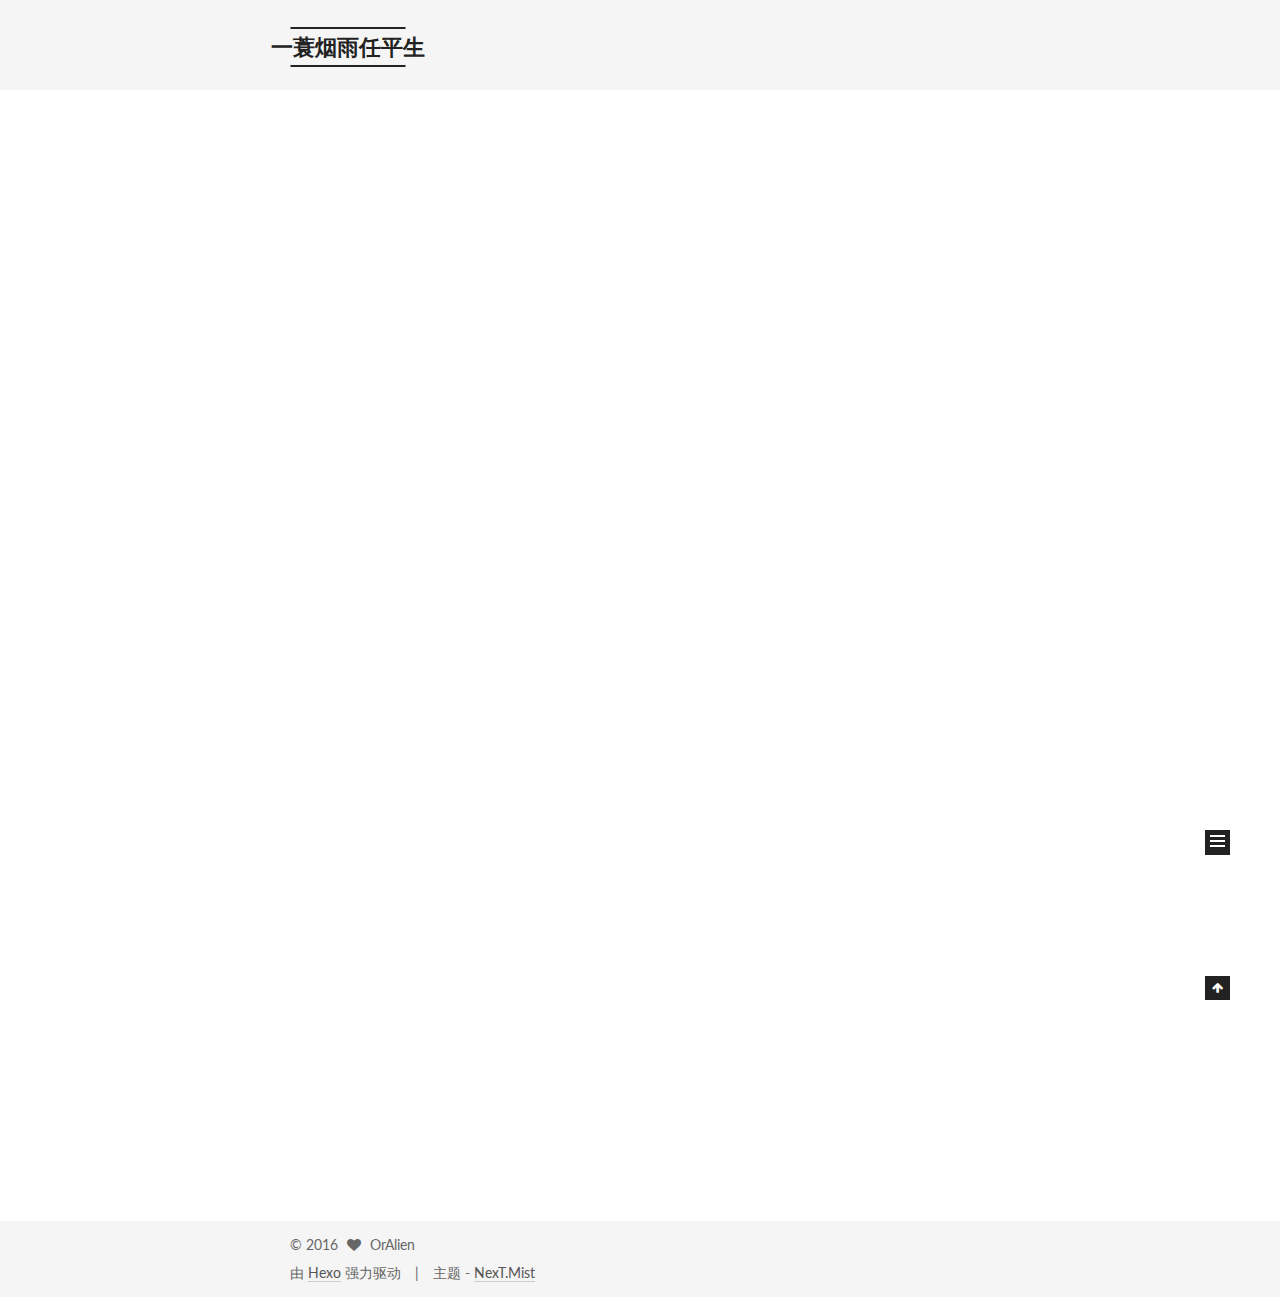
==== index.html @ b8fe4cde "Site updated: 2016-10-02 01:37:26" ====
<!doctype html>



  


<html class="theme-next mist use-motion">
<head>
  <meta charset="UTF-8"/>
<meta http-equiv="X-UA-Compatible" content="IE=edge,chrome=1" />
<meta name="viewport" content="width=device-width, initial-scale=1, maximum-scale=1"/>



<meta http-equiv="Cache-Control" content="no-transform" />
<meta http-equiv="Cache-Control" content="no-siteapp" />












  
  
  <link href="/vendors/fancybox/source/jquery.fancybox.css?v=2.1.5" rel="stylesheet" type="text/css" />




  
  
  
  

  
    
    
  

  

  

  

  

  
    
    
    <link href="//fonts.googleapis.com/css?family=Lato:300,300italic,400,400italic,700,700italic&subset=latin,latin-ext" rel="stylesheet" type="text/css">
  






<link href="/vendors/font-awesome/css/font-awesome.min.css?v=4.4.0" rel="stylesheet" type="text/css" />

<link href="/css/main.css?v=5.0.1" rel="stylesheet" type="text/css" />


  <meta name="keywords" content="Hexo, NexT" />








  <link rel="shortcut icon" type="image/x-icon" href="/favicon.ico?v=5.0.1" />






<meta name="description" content="OrAlien">
<meta property="og:type" content="website">
<meta property="og:title" content="一蓑烟雨任平生">
<meta property="og:url" content="http://yoursite.com/index.html">
<meta property="og:site_name" content="一蓑烟雨任平生">
<meta property="og:description" content="OrAlien">
<meta name="twitter:card" content="summary">
<meta name="twitter:title" content="一蓑烟雨任平生">
<meta name="twitter:description" content="OrAlien">



<script type="text/javascript" id="hexo.configuration">
  var NexT = window.NexT || {};
  var CONFIG = {
    scheme: 'Mist',
    sidebar: {"position":"left","display":"post"},
    fancybox: true,
    motion: true,
    duoshuo: {
      userId: 0,
      author: '博主'
    }
  };
</script>




  <link rel="canonical" href="http://yoursite.com/"/>

  <title> 一蓑烟雨任平生 </title>
</head>

<body itemscope itemtype="http://schema.org/WebPage" lang="zh-Hans">

  










  
  
    
  

  <div class="container one-collumn sidebar-position-left 
   page-home 
 ">
    <div class="headband"></div>

    <header id="header" class="header" itemscope itemtype="http://schema.org/WPHeader">
      <div class="header-inner"><div class="site-meta ">
  

  <div class="custom-logo-site-title">
    <a href="/"  class="brand" rel="start">
      <span class="logo-line-before"><i></i></span>
      <span class="site-title">一蓑烟雨任平生</span>
      <span class="logo-line-after"><i></i></span>
    </a>
  </div>
  <p class="site-subtitle"></p>
</div>

<div class="site-nav-toggle">
  <button>
    <span class="btn-bar"></span>
    <span class="btn-bar"></span>
    <span class="btn-bar"></span>
  </button>
</div>

<nav class="site-nav">
  

  
    <ul id="menu" class="menu">
      
        
        <li class="menu-item menu-item-home">
          <a href="/" rel="section">
            
              <i class="menu-item-icon fa fa-fw fa-home"></i> <br />
            
            首页
          </a>
        </li>
      
        
        <li class="menu-item menu-item-categories">
          <a href="/categories" rel="section">
            
              <i class="menu-item-icon fa fa-fw fa-th"></i> <br />
            
            分类
          </a>
        </li>
      
        
        <li class="menu-item menu-item-about">
          <a href="/about" rel="section">
            
              <i class="menu-item-icon fa fa-fw fa-user"></i> <br />
            
            关于
          </a>
        </li>
      
        
        <li class="menu-item menu-item-archives">
          <a href="/archives" rel="section">
            
              <i class="menu-item-icon fa fa-fw fa-archive"></i> <br />
            
            归档
          </a>
        </li>
      
        
        <li class="menu-item menu-item-tags">
          <a href="/tags" rel="section">
            
              <i class="menu-item-icon fa fa-fw fa-tags"></i> <br />
            
            标签
          </a>
        </li>
      

      
    </ul>
  

  
</nav>

 </div>
    </header>

    <main id="main" class="main">
      <div class="main-inner">
        <div class="content-wrap">
          <div id="content" class="content">
            
  <section id="posts" class="posts-expand">
    
      

  
  

  
  
  

  <article class="post post-type-normal " itemscope itemtype="http://schema.org/Article">

    
      <header class="post-header">

        
        
          <h1 class="post-title" itemprop="name headline">
            
            
              
                
                <a class="post-title-link" href="/2016/10/01/hello-world/" itemprop="url">
                  Hello World
                </a>
              
            
          </h1>
        

        <div class="post-meta">
          <span class="post-time">
            <span class="post-meta-item-icon">
              <i class="fa fa-calendar-o"></i>
            </span>
            <span class="post-meta-item-text">发表于</span>
            <time itemprop="dateCreated" datetime="2016-10-01T21:26:43+08:00" content="2016-10-01">
              2016-10-01
            </time>
          </span>

          

          
            
          

          

          
          

          
        </div>
      </header>
    


    <div class="post-body" itemprop="articleBody">

      
      

      
        
          
            <p>Welcome to <a href="https://hexo.io/" target="_blank" rel="external">Hexo</a>! This is your very first post. Check <a href="https://hexo.io/docs/" target="_blank" rel="external">documentation</a> for more info. If you get any problems when using Hexo, you can find the answer in <a href="https://hexo.io/docs/troubleshooting.html" target="_blank" rel="external">troubleshooting</a> or you can ask me on <a href="https://github.com/hexojs/hexo/issues" target="_blank" rel="external">GitHub</a>.</p>
<h2 id="Quick-Start"><a href="#Quick-Start" class="headerlink" title="Quick Start"></a>Quick Start</h2><h3 id="Create-a-new-post"><a href="#Create-a-new-post" class="headerlink" title="Create a new post"></a>Create a new post</h3><figure class="highlight bash"><table><tr><td class="gutter"><pre><div class="line">1</div></pre></td><td class="code"><pre><div class="line">$ hexo new <span class="string">"My New Post"</span></div></pre></td></tr></table></figure>
<p>More info: <a href="https://hexo.io/docs/writing.html" target="_blank" rel="external">Writing</a></p>
<h3 id="Run-server"><a href="#Run-server" class="headerlink" title="Run server"></a>Run server</h3><figure class="highlight bash"><table><tr><td class="gutter"><pre><div class="line">1</div></pre></td><td class="code"><pre><div class="line">$ hexo server</div></pre></td></tr></table></figure>
<p>More info: <a href="https://hexo.io/docs/server.html" target="_blank" rel="external">Server</a></p>
<h3 id="Generate-static-files"><a href="#Generate-static-files" class="headerlink" title="Generate static files"></a>Generate static files</h3><figure class="highlight bash"><table><tr><td class="gutter"><pre><div class="line">1</div></pre></td><td class="code"><pre><div class="line">$ hexo generate</div></pre></td></tr></table></figure>
<p>More info: <a href="https://hexo.io/docs/generating.html" target="_blank" rel="external">Generating</a></p>
<h3 id="Deploy-to-remote-sites"><a href="#Deploy-to-remote-sites" class="headerlink" title="Deploy to remote sites"></a>Deploy to remote sites</h3><figure class="highlight bash"><table><tr><td class="gutter"><pre><div class="line">1</div></pre></td><td class="code"><pre><div class="line">$ hexo deploy</div></pre></td></tr></table></figure>
<p>More info: <a href="https://hexo.io/docs/deployment.html" target="_blank" rel="external">Deployment</a></p>

          
        
      
    </div>

    <div>
      
    </div>

    <div>
      
    </div>

    <footer class="post-footer">
      

      

      
      
        <div class="post-eof"></div>
      
    </footer>
  </article>


    
  </section>

  


          </div>
          


          

        </div>
        
          
  
  <div class="sidebar-toggle">
    <div class="sidebar-toggle-line-wrap">
      <span class="sidebar-toggle-line sidebar-toggle-line-first"></span>
      <span class="sidebar-toggle-line sidebar-toggle-line-middle"></span>
      <span class="sidebar-toggle-line sidebar-toggle-line-last"></span>
    </div>
  </div>

  <aside id="sidebar" class="sidebar">
    <div class="sidebar-inner">

      

      

      <section class="site-overview sidebar-panel  sidebar-panel-active ">
        <div class="site-author motion-element" itemprop="author" itemscope itemtype="http://schema.org/Person">
          <img class="site-author-image" itemprop="image"
               src="/images/avatar.jpg"
               alt="OrAlien" />
          <p class="site-author-name" itemprop="name">OrAlien</p>
          <p class="site-description motion-element" itemprop="description">OrAlien</p>
        </div>
        <nav class="site-state motion-element">
          <div class="site-state-item site-state-posts">
            <a href="/archives">
              <span class="site-state-item-count">1</span>
              <span class="site-state-item-name">日志</span>
            </a>
          </div>

          

          

        </nav>

        

        <div class="links-of-author motion-element">
          
            
              <span class="links-of-author-item">
                <a href="https://github.com/OrAlien" target="_blank" title="GitHub">
                  
                    <i class="fa fa-fw fa-github"></i>
                  
                  GitHub
                </a>
              </span>
            
          
        </div>

        
        

        
        

      </section>

      

    </div>
  </aside>


        
      </div>
    </main>

    <footer id="footer" class="footer">
      <div class="footer-inner">
        <div class="copyright" >
  
  &copy; 
  <span itemprop="copyrightYear">2016</span>
  <span class="with-love">
    <i class="fa fa-heart"></i>
  </span>
  <span class="author" itemprop="copyrightHolder">OrAlien</span>
</div>

<div class="powered-by">
  由 <a class="theme-link" href="https://hexo.io">Hexo</a> 强力驱动
</div>

<div class="theme-info">
  主题 -
  <a class="theme-link" href="https://github.com/iissnan/hexo-theme-next">
    NexT.Mist
  </a>
</div>

        

        
      </div>
    </footer>

    <div class="back-to-top">
      <i class="fa fa-arrow-up"></i>
    </div>
  </div>

  

<script type="text/javascript">
  if (Object.prototype.toString.call(window.Promise) !== '[object Function]') {
    window.Promise = null;
  }
</script>









  



  
  <script type="text/javascript" src="/vendors/jquery/index.js?v=2.1.3"></script>

  
  <script type="text/javascript" src="/vendors/fastclick/lib/fastclick.min.js?v=1.0.6"></script>

  
  <script type="text/javascript" src="/vendors/jquery_lazyload/jquery.lazyload.js?v=1.9.7"></script>

  
  <script type="text/javascript" src="/vendors/velocity/velocity.min.js?v=1.2.1"></script>

  
  <script type="text/javascript" src="/vendors/velocity/velocity.ui.min.js?v=1.2.1"></script>

  
  <script type="text/javascript" src="/vendors/fancybox/source/jquery.fancybox.pack.js?v=2.1.5"></script>


  


  <script type="text/javascript" src="/js/src/utils.js?v=5.0.1"></script>

  <script type="text/javascript" src="/js/src/motion.js?v=5.0.1"></script>



  
  

  

  


  <script type="text/javascript" src="/js/src/bootstrap.js?v=5.0.1"></script>



  



  




  
  

  

  

  

</body>
</html>
---- css/main.css ----
/* normalize.css v3.0.2 | MIT License | git.io/normalize */
html {
  font-family: sans-serif; /* 1 */
  -ms-text-size-adjust: 100%; /* 2 */
  -webkit-text-size-adjust: 100%; /* 2 */
}
body {
  margin: 0;
}
article,
aside,
details,
figcaption,
figure,
footer,
header,
hgroup,
main,
menu,
nav,
section,
summary {
  display: block;
}
audio,
canvas,
progress,
video {
  display: inline-block; /* 1 */
  vertical-align: baseline; /* 2 */
}
audio:not([controls]) {
  display: none;
  height: 0;
}
[hidden],
template {
  display: none;
}
a {
  background-color: transparent;
}
a:active,
a:hover {
  outline: 0;
}
abbr[title] {
  border-bottom: 1px dotted;
}
b,
strong {
  font-weight: bold;
}
dfn {
  font-style: italic;
}
h1 {
  font-size: 2em;
  margin: 0.67em 0;
}
mark {
  background: #ff0;
  color: #000;
}
small {
  font-size: 80%;
}
sub,
sup {
  font-size: 75%;
  line-height: 0;
  position: relative;
  vertical-align: baseline;
}
sup {
  top: -0.5em;
}
sub {
  bottom: -0.25em;
}
img {
  border: 0;
}
svg:not(:root) {
  overflow: hidden;
}
figure {
  margin: 1em 40px;
}
hr {
  -moz-box-sizing: content-box;
  box-sizing: content-box;
  height: 0;
}
pre {
  overflow: auto;
}
code,
kbd,
pre,
samp {
  font-family: monospace, monospace;
  font-size: 1em;
}
button,
input,
optgroup,
select,
textarea {
  color: inherit; /* 1 */
  font: inherit; /* 2 */
  margin: 0; /* 3 */
}
button {
  overflow: visible;
}
button,
select {
  text-transform: none;
}
button,
html input[type="button"],
input[type="reset"],
input[type="submit"] {
  -webkit-appearance: button; /* 2 */
  cursor: pointer; /* 3 */
}
button[disabled],
html input[disabled] {
  cursor: default;
}
button::-moz-focus-inner,
input::-moz-focus-inner {
  border: 0;
  padding: 0;
}
input {
  line-height: normal;
}
input[type="checkbox"],
input[type="radio"] {
  box-sizing: border-box; /* 1 */
  padding: 0; /* 2 */
}
input[type="number"]::-webkit-inner-spin-button,
input[type="number"]::-webkit-outer-spin-button {
  height: auto;
}
input[type="search"] {
  -webkit-appearance: textfield; /* 1 */
  -moz-box-sizing: content-box;
  -webkit-box-sizing: content-box; /* 2 */
  box-sizing: content-box;
}
input[type="search"]::-webkit-search-cancel-button,
input[type="search"]::-webkit-search-decoration {
  -webkit-appearance: none;
}
fieldset {
  border: 1px solid #c0c0c0;
  margin: 0 2px;
  padding: 0.35em 0.625em 0.75em;
}
legend {
  border: 0; /* 1 */
  padding: 0; /* 2 */
}
textarea {
  overflow: auto;
}
optgroup {
  font-weight: bold;
}
table {
  border-collapse: collapse;
  border-spacing: 0;
}
td,
th {
  padding: 0;
}
::selection {
  background: #262a30;
  color: #fff;
}
body {
  position: relative;
  font-family: 'Lato', "PingFang SC", "Microsoft YaHei", sans-serif;
  font-size: 14px;
  line-height: 2;
  color: #555;
  background: #fff;
}
@media (max-width: 767px) {
  body {
    padding-right: 0 !important;
  }
}
@media (min-width: 768px) and (max-width: 991px) {
  body {
    padding-right: 0 !important;
  }
}
@media (min-width: 1600px) {
  body {
    font-size: 16px;
  }
}
h1,
h2,
h3,
h4,
h5,
h6 {
  margin: 0;
  padding: 0;
  font-weight: bold;
  line-height: 1.5;
  font-family: 'Lato', "PingFang SC", "Microsoft YaHei", sans-serif;
}
h2,
h3,
h4,
h5,
h6 {
  margin: 20px 0 15px;
}
h1 {
  font-size: 24px;
}
@media (max-width: 767px) {
  h1 {
    font-size: 20px;
  }
}
h2 {
  font-size: 22px;
}
@media (max-width: 767px) {
  h2 {
    font-size: 18px;
  }
}
h3 {
  font-size: 20px;
}
@media (max-width: 767px) {
  h3 {
    font-size: 16px;
  }
}
h4 {
  font-size: 18px;
}
@media (max-width: 767px) {
  h4 {
    font-size: 14px;
  }
}
h5 {
  font-size: 16px;
}
@media (max-width: 767px) {
  h5 {
    font-size: 12px;
  }
}
h6 {
  font-size: 14px;
}
@media (max-width: 767px) {
  h6 {
    font-size: 10px;
  }
}
p {
  margin: 0 0 25px 0;
}
a {
  color: #555;
  text-decoration: none;
  border-bottom: 1px solid #999;
  word-wrap: break-word;
}
a:hover {
  color: #222;
  border-bottom-color: #222;
}
ul {
  list-style: none;
}
blockquote {
  margin: 0;
  padding: 0;
}
img {
  display: block;
  margin: auto;
  max-width: 100%;
  height: auto;
}
hr {
  margin: 40px 0;
  height: 3px;
  border: none;
  background-color: #ddd;
  background-image: repeating-linear-gradient(-45deg, #fff, #fff 4px, transparent 4px, transparent 8px);
}
blockquote {
  padding: 0 15px;
  color: #666;
  border-left: 4px solid #ddd;
}
blockquote cite::before {
  content: "-";
  padding: 0 5px;
}
dt {
  font-weight: 700;
}
dd {
  margin: 0;
  padding: 0;
}
.text-left {
  text-align: left;
}
.text-center {
  text-align: center;
}
.text-right {
  text-align: right;
}
.text-justify {
  text-align: justify;
}
.text-nowrap {
  white-space: nowrap;
}
.text-lowercase {
  text-transform: lowercase;
}
.text-uppercase {
  text-transform: uppercase;
}
.text-capitalize {
  text-transform: capitalize;
}
.center-block {
  display: block;
  margin-left: auto;
  margin-right: auto;
}
.clearfix:before,
.clearfix:after {
  content: " ";
  display: table;
}
.clearfix:after {
  clear: both;
}
.pullquote {
  width: 45%;
}
.pullquote.left {
  float: left;
  margin-left: 5px;
  margin-right: 10px;
}
.pullquote.right {
  float: right;
  margin-left: 10px;
  margin-right: 5px;
}
.affix.affix.affix {
  position: fixed;
}
.translation {
  margin-top: -20px;
  font-size: 14px;
  color: #999;
}
.scrollbar-measure {
  width: 100px;
  height: 100px;
  overflow: scroll;
  position: absolute;
  top: -9999px;
}
.use-motion .motion-element {
  opacity: 0;
}
#local-search-input {
  padding: 3px;
  border: none;
  text-indent: 14px;
  border-radius: 0;
  width: 140px;
  outline: none;
  border-bottom: 1px solid #999;
  background: inherit;
  opacity: 0.5;
}
#local-search-input:focus {
  opacity: 1;
}
.search-icon {
  position: absolute;
  top: 9px;
}
table {
  margin: 20px 0;
  width: 100%;
  border-collapse: collapse;
  border-spacing: 0;
  border: 1px solid #ddd;
  font-size: 14px;
  table-layout: fixed;
  word-wrap: break-all;
}
table>tbody>tr:nth-of-type(odd) {
  background-color: #f9f9f9;
}
table>tbody>tr:hover {
  background-color: #f5f5f5;
}
caption,
th,
td {
  padding: 8px;
  text-align: left;
  vertical-align: middle;
  font-weight: normal;
}
th,
td {
  border-bottom: 3px solid #ddd;
  border-right: 1px solid #eee;
}
th {
  padding-bottom: 10px;
  font-weight: 700;
}
td {
  border-bottom-width: 1px;
}
html,
body {
  height: 100%;
}
.container {
  position: relative;
  min-height: 100%;
}
.header-inner {
  margin: 0 auto;
  padding: 100px 0 70px;
  width: 700px;
}
@media (min-width: 1600px) {
  .container .header-inner {
    width: 900px;
  }
}
.main {
  padding-bottom: 150px;
}
.main-inner {
  margin: 0 auto;
  width: 700px;
}
@media (min-width: 1600px) {
  .container .main-inner {
    width: 900px;
  }
}
.footer {
  position: absolute;
  left: 0;
  bottom: 0;
  width: 100%;
  min-height: 50px;
}
.footer-inner {
  box-sizing: border-box;
  margin: 20px auto;
  width: 700px;
}
@media (min-width: 1600px) {
  .container .footer-inner {
    width: 900px;
  }
}
pre,
.highlight {
  overflow: auto;
  margin: 20px 0;
  padding: 15px;
  font-size: 13px;
  color: #eaeaea;
  background: #000;
  line-height: 1.6;
}
pre,
code {
  font-family: consolas, Menlo, "PingFang SC", "Microsoft YaHei", monospace;
}
code {
  padding: 2px 4px;
  word-break: break-all;
  color: #555;
  background: #eee;
  border-radius: 4px;
  font-size: 13px;
}
pre code {
  padding: 0;
  color: #eaeaea;
  background: none;
  text-shadow: none;
}
.highlight pre {
  border: none;
  margin: 0;
  padding: 1px;
}
.highlight table {
  margin: 0;
  width: auto;
  border: none;
}
.highlight td {
  border: none;
  padding: 0;
}
.highlight figcaption {
  font-size: 1em;
  color: #eaeaea;
  line-height: 1em;
  margin-bottom: 1em;
}
.highlight figcaption:before,
.highlight figcaption:after {
  content: " ";
  display: table;
}
.highlight figcaption:after {
  clear: both;
}
.highlight figcaption a {
  float: right;
  color: #eaeaea;
}
.highlight figcaption a:hover {
  border-bottom-color: #eaeaea;
}
.highlight .gutter pre {
  color: #666;
  text-align: right;
  padding-right: 20px;
}
.highlight .line {
  height: 20px;
}
.gist table {
  width: auto;
}
.gist table td {
  border: none;
}
pre .comment {
  color: #969896;
}
pre .variable,
pre .attribute,
pre .tag,
pre .regexp,
pre .ruby .constant,
pre .xml .tag .title,
pre .xml .pi,
pre .xml .doctype,
pre .html .doctype,
pre .css .id,
pre .css .class,
pre .css .pseudo {
  color: #d54e53;
}
pre .number,
pre .preprocessor,
pre .built_in,
pre .literal,
pre .params,
pre .constant,
pre .command {
  color: #e78c45;
}
pre .ruby .class .title,
pre .css .rules .attribute,
pre .string,
pre .value,
pre .inheritance,
pre .header,
pre .ruby .symbol,
pre .xml .cdata,
pre .special,
pre .number,
pre .formula {
  color: #b9ca4a;
}
pre .title,
pre .css .hexcolor {
  color: #70c0b1;
}
pre .function,
pre .python .decorator,
pre .python .title,
pre .ruby .function .title,
pre .ruby .title .keyword,
pre .perl .sub,
pre .javascript .title,
pre .coffeescript .title {
  color: #7aa6da;
}
pre .keyword,
pre .javascript .function {
  color: #c397d8;
}
.full-image.full-image.full-image {
  border: none;
  max-width: 100%;
  width: auto;
  margin: 20px auto;
}
@media (min-width: 992px) {
  .full-image.full-image.full-image {
    max-width: none;
    width: 126%;
    margin: 0 -13%;
  }
}
.blockquote-center,
.page-home .post-type-quote blockquote,
.page-post-detail .post-type-quote blockquote {
  position: relative;
  margin: 40px 0;
  padding: 0;
  border-left: none;
  text-align: center;
}
.blockquote-center::before,
.page-home .post-type-quote blockquote::before,
.page-post-detail .post-type-quote blockquote::before,
.blockquote-center::after,
.page-home .post-type-quote blockquote::after,
.page-post-detail .post-type-quote blockquote::after {
  position: absolute;
  content: ' ';
  display: block;
  width: 100%;
  height: 24px;
  opacity: 0.2;
  background-repeat: no-repeat;
  background-position: 0 -6px;
  background-size: 22px 22px;
}
.blockquote-center::before,
.page-home .post-type-quote blockquote::before,
.page-post-detail .post-type-quote blockquote::before {
  top: -20px;
  background-image: url("../images/quote-l.svg");
  border-top: 1px solid #ccc;
}
.blockquote-center::after,
.page-home .post-type-quote blockquote::after,
.page-post-detail .post-type-quote blockquote::after {
  bottom: -20px;
  background-image: url("../images/quote-r.svg");
  border-bottom: 1px solid #ccc;
  background-position: 100% 8px;
}
.blockquote-center p,
.page-home .post-type-quote blockquote p,
.page-post-detail .post-type-quote blockquote p,
.blockquote-center div,
.page-home .post-type-quote blockquote div,
.page-post-detail .post-type-quote blockquote div {
  text-align: center;
}
.post .post-body .group-picture img {
  box-sizing: border-box;
  padding: 0 3px;
  border: none;
}
.post .group-picture-row {
  overflow: hidden;
  margin-top: 6px;
}
.post .group-picture-row:first-child {
  margin-top: 0;
}
.post .group-picture-column {
  float: left;
}
.page-post-detail .post-body .group-picture-column {
  float: none;
  margin-top: 10px;
  width: auto !important;
}
.page-post-detail .post-body .group-picture-column img {
  margin: 0 auto;
}
.page-archive .group-picture-container {
  overflow: hidden;
}
.page-archive .group-picture-row {
  float: left;
}
.page-archive .group-picture-row:first-child {
  margin-top: 6px;
}
.page-archive .group-picture-column {
  max-width: 150px;
  max-height: 150px;
}
.btn {
  display: inline-block;
  padding: 0 20px;
  font-size: 14px;
  color: #fff;
  background: #222;
  border: 2px solid #222;
  text-decoration: none;
  border-radius: 0;
  transition-property: background-color;
  transition-duration: 0.2s;
  transition-timing-function: ease-in-out;
  transition-delay: 0s;
}
.btn:hover,
.post-more-link .btn:hover {
  border-color: #222;
  color: #222;
  background: #fff;
}
.btn-bar {
  display: block;
  width: 22px;
  height: 2px;
  background: #555;
  border-radius: 1px;
}
.btn-bar+.btn-bar {
  margin-top: 4px;
}
.pagination {
  margin: 120px 0 40px;
  text-align: center;
  border-top: 1px solid #eee;
}
.page-number-basic,
.pagination .prev,
.pagination .next,
.pagination .page-number,
.pagination .space {
  display: inline-block;
  position: relative;
  top: -1px;
  margin: 0 10px;
  padding: 0 10px;
  line-height: 30px;
}
@media (max-width: 767px) {
  .page-number-basic,
  .pagination .prev,
  .pagination .next,
  .pagination .page-number,
  .pagination .space {
    margin: 0 5px;
  }
}
.pagination .prev,
.pagination .next,
.pagination .page-number {
  border-bottom: 0;
  border-top: 1px solid #eee;
  transition-property: border-color;
  transition-duration: 0.2s;
  transition-timing-function: ease-in-out;
  transition-delay: 0s;
}
.pagination .prev:hover,
.pagination .next:hover,
.pagination .page-number:hover {
  border-top-color: #222;
}
.pagination .space {
  padding: 0;
  margin: 0;
}
.pagination .prev {
  margin-left: 0;
}
.pagination .next {
  margin-right: 0;
}
.pagination .page-number.current {
  color: #fff;
  background: #ccc;
  border-top-color: #ccc;
}
@media (max-width: 767px) {
  .pagination {
    border-top: none;
  }
  .pagination .prev,
  .pagination .next,
  .pagination .page-number {
    margin-bottom: 10px;
    border-top: 0;
    border-bottom: 1px solid #eee;
  }
  .pagination .prev:hover,
  .pagination .next:hover,
  .pagination .page-number:hover {
    border-bottom-color: #222;
  }
}
.comments {
  margin: 60px 20px 0;
}
.tag-cloud {
  text-align: center;
}
.tag-cloud a {
  display: inline-block;
  margin: 10px;
}
.back-to-top {
  box-sizing: border-box;
  position: fixed;
  bottom: -100px;
  right: 50px;
  z-index: 1050;
  padding: 0 6px;
  width: 25px;
  background: #222;
  font-size: 12px;
  opacity: 1;
  color: #fff;
  cursor: pointer;
  text-align: center;
  -webkit-transform: translateZ(0);
  transition-property: bottom;
  transition-duration: 0.2s;
  transition-timing-function: ease-in-out;
  transition-delay: 0s;
}
@media (max-width: 767px) {
  .back-to-top {
    display: none;
  }
}
@media (min-width: 768px) and (max-width: 991px) {
  .back-to-top {
    display: none;
  }
}
.back-to-top.back-to-top-on {
  bottom: 19px;
}
.header {
  background: #fff;
}
.header-inner {
  position: relative;
}
.headband {
  height: 3px;
  background: #222;
}
.site-meta {
  margin: 0;
  text-align: left;
}
@media (max-width: 767px) {
  .site-meta {
    text-align: center;
  }
}
.brand {
  position: relative;
  display: inline-block;
  padding: 0 40px;
  color: #222;
  background: #222;
  border-bottom: none;
}
.brand:hover {
  color: #222;
}
.logo {
  display: inline-block;
  margin-right: 5px;
  line-height: 36px;
  vertical-align: top;
}
.site-title {
  display: inline-block;
  vertical-align: top;
  line-height: 36px;
  font-size: 20px;
  font-weight: normal;
  font-family: 'Lato', "PingFang SC", "Microsoft YaHei", sans-serif;
}
.site-subtitle {
  margin-top: 10px;
  font-size: 13px;
  color: #999;
}
.use-motion .brand {
  opacity: 0;
}
.use-motion .logo,
.use-motion .site-title,
.use-motion .site-subtitle {
  opacity: 0;
  position: relative;
  top: -10px;
}
.site-nav-toggle {
  display: none;
  position: absolute;
  top: 10px;
  left: 10px;
}
@media (max-width: 767px) {
  .site-nav-toggle {
    display: block;
  }
}
.site-nav-toggle button {
  margin-top: 2px;
  padding: 9px 10px;
  background: transparent;
  border: none;
}
@media (max-width: 767px) {
  .site-nav {
    display: none;
    margin: 0 -10px;
    padding: 0 10px;
    clear: both;
    border-top: 1px solid #ddd;
  }
}
@media (min-width: 768px) and (max-width: 991px) {
  .site-nav {
    display: block !important;
  }
}
@media (min-width: 992px) {
  .site-nav {
    display: block !important;
  }
}
.menu {
  margin-top: 20px;
  padding-left: 0;
  text-align: center;
}
.menu .menu-item {
  display: inline-block;
  margin: 0 10px;
}
@media screen and (max-width: 767px) {
  .menu .menu-item {
    margin-top: 10px;
  }
}
.menu .menu-item a {
  display: block;
  font-size: 13px;
  text-transform: capitalize;
  line-height: inherit;
  border-bottom: 1px solid transparent;
  transition-property: border-color;
  transition-duration: 0.2s;
  transition-timing-function: ease-in-out;
  transition-delay: 0s;
}
.menu .menu-item a:hover {
  border-bottom-color: #222;
}
.menu .menu-item .fa {
  margin-right: 5px;
}
.use-motion .menu-item {
  opacity: 0;
}
.post-body {
  font-family: 'Lato', "PingFang SC", "Microsoft YaHei", sans-serif;
}
@media (max-width: 767px) {
  .post-body {
    word-break: break-word;
  }
}
.post-body .fancybox img {
  display: block !important;
  margin: 0 auto;
  cursor: pointer;
  cursor: zoom-in;
  cursor: -webkit-zoom-in;
}
.post-body .image-caption,
.post-body .figure .caption {
  margin: 10px auto 15px;
  text-align: center;
  font-size: 14px;
  color: #999;
  font-weight: bold;
  line-height: 1;
}
.post-sticky-flag {
  display: inline-block;
  font-size: 16px;
  -ms-transform: rotate(30deg);
  -webkit-transform: rotate(30deg);
  -moz-transform: rotate(30deg);
  -ms-transform: rotate(30deg);
  -o-transform: rotate(30deg);
  transform: rotate(30deg);
}
.posts-expand {
  padding-top: 40px;
}
@media (max-width: 767px) {
  .posts-expand {
    margin: 0 20px;
  }
  .post-body pre,
  .post-body .highlight {
    padding: 10px;
  }
  .post-body pre .gutter pre,
  .post-body .highlight .gutter pre {
    padding-right: 10px;
  }
}
@media (min-width: 992px) {
  .posts-expand .post-body {
    text-align: justify;
  }
}
.posts-expand .post-body h2,
.posts-expand .post-body h3,
.posts-expand .post-body h4,
.posts-expand .post-body h5,
.posts-expand .post-body h6 {
  padding-top: 10px;
}
.posts-expand .post-body h2 .header-anchor,
.posts-expand .post-body h3 .header-anchor,
.posts-expand .post-body h4 .header-anchor,
.posts-expand .post-body h5 .header-anchor,
.posts-expand .post-body h6 .header-anchor {
  float: right;
  margin-left: 10px;
  color: #ccc;
  border-bottom-style: none;
  visibility: hidden;
}
.posts-expand .post-body h2 .header-anchor:hover,
.posts-expand .post-body h3 .header-anchor:hover,
.posts-expand .post-body h4 .header-anchor:hover,
.posts-expand .post-body h5 .header-anchor:hover,
.posts-expand .post-body h6 .header-anchor:hover {
  color: inherit;
}
.posts-expand .post-body h2:hover .header-anchor,
.posts-expand .post-body h3:hover .header-anchor,
.posts-expand .post-body h4:hover .header-anchor,
.posts-expand .post-body h5:hover .header-anchor,
.posts-expand .post-body h6:hover .header-anchor {
  visibility: visible;
}
.posts-expand .post-body ul li {
  list-style: circle;
}
.posts-expand .post-body img {
  box-sizing: border-box;
  margin: auto;
  padding: 3px;
  border: 1px solid #ddd;
}
.posts-expand .fancybox img {
  margin: 0 auto;
}
@media (max-width: 767px) {
  .posts-collapse {
    margin: 0 20px;
  }
  .posts-collapse .post-title,
  .posts-collapse .post-meta {
    display: block;
    width: auto;
    text-align: left;
  }
}
.posts-collapse {
  position: relative;
  z-index: 1010;
  margin-left: 0;
}
.posts-collapse::after {
  content: " ";
  position: absolute;
  top: 20px;
  left: 0;
  margin-left: -2px;
  width: 4px;
  height: 100%;
  background: #f5f5f5;
  z-index: -1;
}
@media (max-width: 767px) {
  .posts-collapse {
    margin: 0 20px;
  }
}
.posts-collapse .collection-title {
  position: relative;
  margin: 60px 0;
}
.posts-collapse .collection-title h2 {
  margin-left: 20px;
}
.posts-collapse .collection-title small {
  color: #bbb;
}
.posts-collapse .collection-title::before {
  content: " ";
  position: absolute;
  left: 0;
  top: 50%;
  margin-left: -4px;
  margin-top: -4px;
  width: 8px;
  height: 8px;
  background: #bbb;
  border-radius: 50%;
}
.posts-collapse .post {
  margin: 30px 0;
}
.posts-collapse .post-header {
  position: relative;
  transition-duration: 0.2s;
  transition-timing-function: ease-in-out;
  transition-delay: 0s;
  transition-property: border;
  border-bottom: 1px dashed #ccc;
}
.posts-collapse .post-header::before {
  content: " ";
  position: absolute;
  left: 0;
  top: 12px;
  width: 6px;
  height: 6px;
  margin-left: -4px;
  background: #bbb;
  border-radius: 50%;
  border: 1px solid #fff;
  transition-duration: 0.2s;
  transition-timing-function: ease-in-out;
  transition-delay: 0s;
  transition-property: background;
}
.posts-collapse .post-header:hover {
  border-bottom-color: #666;
}
.posts-collapse .post-header:hover::before {
  background: #222;
}
.posts-collapse .post-meta {
  position: absolute;
  font-size: 12px;
  left: 20px;
  top: 5px;
}
.posts-collapse .post-comments-count {
  display: none;
}
.posts-collapse .post-title {
  margin-left: 60px;
  font-size: 16px;
  font-weight: normal;
  line-height: inherit;
}
.posts-collapse .post-title::after {
  margin-left: 3px;
  opacity: 0.6;
}
.posts-collapse .post-title a {
  color: #666;
  border-bottom: none;
}
.page-home .post-type-quote .post-header,
.page-post-detail .post-type-quote .post-header,
.page-home .post-type-quote .post-tags,
.page-post-detail .post-type-quote .post-tags {
  display: none;
}
.posts-expand .post-title {
  font-size: 26px;
  text-align: center;
  word-break: break-word;
  font-weight: 400;
}
@media (max-width: 767px) {
  .posts-expand .post-title {
    font-size: 22px;
  }
}
.posts-expand .post-title-link {
  display: inline-block;
  position: relative;
  color: #555;
  border-bottom: none;
  line-height: 1.2;
  vertical-align: top;
}
.posts-expand .post-title-link::before {
  content: "";
  position: absolute;
  width: 100%;
  height: 2px;
  bottom: 0;
  left: 0;
  background-color: #000;
  visibility: hidden;
  -webkit-transform: scaleX(0);
  -moz-transform: scaleX(0);
  -ms-transform: scaleX(0);
  -o-transform: scaleX(0);
  transform: scaleX(0);
  transition-duration: 0.2s;
  transition-timing-function: ease-in-out;
  transition-delay: 0s;
}
.posts-expand .post-title-link:hover::before {
  visibility: visible;
  -webkit-transform: scaleX(1);
  -moz-transform: scaleX(1);
  -ms-transform: scaleX(1);
  -o-transform: scaleX(1);
  transform: scaleX(1);
}
.posts-expand .post-title-link .fa {
  font-size: 16px;
}
.posts-expand .post-meta {
  margin: 3px 0 60px 0;
  color: #999;
  font-family: 'Lato', "PingFang SC", "Microsoft YaHei", sans-serif;
  font-size: 12px;
  text-align: center;
}
.posts-expand .post-meta .post-category-list {
  display: inline-block;
  margin: 0;
  padding: 3px;
}
.posts-expand .post-meta .post-category-list-link {
  color: #999;
}
.post-meta-item-icon {
  display: none;
  margin-right: 3px;
}
@media (min-width: 768px) and (max-width: 991px) {
  .post-meta-item-icon {
    display: inline-block;
  }
}
@media (max-width: 767px) {
  .post-meta-item-icon {
    display: inline-block;
  }
}
@media (min-width: 768px) and (max-width: 991px) {
  .post-meta-item-text {
    display: none;
  }
}
@media (max-width: 767px) {
  .post-meta-item-text {
    display: none;
  }
}
@media (max-width: 767px) {
  .posts-expand .post-comments-count {
    display: none;
  }
}
.post-more-link {
  margin-top: 50px;
}
.post-more-link .btn {
  color: #555;
  font-size: 14px;
  background: transparent;
  border-radius: 0;
  line-height: 2;
}
.posts-expand .post-tags {
  margin-top: 40px;
  text-align: center;
}
.posts-expand .post-tags a {
  display: inline-block;
  margin-right: 10px;
  font-size: 13px;
}
.post-nav {
  overflow: hidden;
  margin-top: 60px;
  padding: 10px;
  white-space: nowrap;
  border-top: 1px solid #eee;
}
.post-nav-item {
  display: inline-block;
  width: 50%;
  white-space: normal;
}
.post-nav-item a {
  position: relative;
  display: inline-block;
  line-height: 25px;
  font-size: 14px;
  color: #555;
  border-bottom: none;
}
.post-nav-item a:hover {
  color: #222;
  border-bottom: none;
}
.post-nav-item a:active {
  top: 2px;
}
.post-nav-item a i {
  font-size: 12px;
}
.post-nav-prev {
  text-align: right;
}
.posts-expand .post-eof {
  display: block;
  margin: 80px auto 60px;
  width: 8%;
  height: 1px;
  background: #ccc;
  text-align: center;
}
.post:last-child .post-eof.post-eof.post-eof {
  display: none;
}
.post-gallery {
  display: table;
  table-layout: fixed;
  width: 100%;
  border-collapse: separate;
}
.post-gallery-row {
  display: table-row;
}
.post-gallery .post-gallery-img {
  display: table-cell;
  text-align: center;
  vertical-align: middle;
  border: none;
}
.post-gallery .post-gallery-img img {
  max-width: 100%;
  max-height: 100%;
  border: none;
}
.fancybox-close,
.fancybox-close:hover {
  border: none;
}
.sidebar {
  position: fixed;
  right: 0;
  top: 0;
  bottom: 0;
  width: 0;
  z-index: 1040;
  box-shadow: inset 0 2px 6px #000;
  background: #222;
  -webkit-transform: translateZ(0);
}
.sidebar a {
  color: #999;
  border-bottom-color: #555;
}
.sidebar a:hover {
  color: #eee;
}
@media (min-width: 768px) and (max-width: 991px) {
  .sidebar {
    display: none !important;
  }
}
@media (max-width: 767px) {
  .sidebar {
    display: none !important;
  }
}
.sidebar-inner {
  position: relative;
  padding: 20px 10px;
  color: #999;
  text-align: center;
}
.sidebar-toggle {
  position: fixed;
  right: 50px;
  bottom: 45px;
  width: 15px;
  height: 15px;
  padding: 5px;
  background: #222;
  line-height: 0;
  z-index: 1050;
  cursor: pointer;
  -webkit-transform: translateZ(0);
}
@media (min-width: 768px) and (max-width: 991px) {
  .sidebar-toggle {
    display: none;
  }
}
@media (max-width: 767px) {
  .sidebar-toggle {
    display: none;
  }
}
.sidebar-toggle-line {
  position: relative;
  display: inline-block;
  vertical-align: top;
  height: 2px;
  width: 100%;
  background: #fff;
  margin-top: 3px;
}
.sidebar-toggle-line:first-child {
  margin-top: 0;
}
.site-author-image {
  display: block;
  margin: 0 auto;
  padding: 2px;
  max-width: 96px;
  height: auto;
  border: 2px solid #333;
}
.site-author-name {
  margin: 5px 0 0;
  text-align: center;
  color: #f5f5f5;
  font-weight: normal;
}
.site-description {
  margin-top: 5px;
  text-align: center;
  font-size: 14px;
  color: #999;
}
.site-state {
  overflow: hidden;
  line-height: 1.4;
  white-space: nowrap;
  text-align: center;
}
.site-state-item {
  display: inline-block;
  padding: 0 15px;
  border-left: 1px solid #333;
}
.site-state-item:first-child {
  border-left: none;
}
.site-state-item a {
  border-bottom: none;
}
.site-state-item-count {
  display: block;
  text-align: center;
  color: inherit;
  font-weight: 600;
  font-size: 18px;
}
.site-state-item-name {
  font-size: 13px;
  color: inherit;
}
.feed-link {
  margin-top: 20px;
}
.feed-link a {
  display: inline-block;
  padding: 0 15px;
  color: #fc6423;
  border: 1px solid #fc6423;
  border-radius: 4px;
}
.feed-link a i {
  color: #fc6423;
  font-size: 14px;
}
.feed-link a:hover {
  color: #fff;
  background: #fc6423;
}
.feed-link a:hover i {
  color: #fff;
}
.links-of-author {
  margin-top: 20px;
}
.links-of-author a {
  display: inline-block;
  vertical-align: middle;
  margin-right: 10px;
  margin-bottom: 10px;
  border-bottom-color: #555;
  font-size: 13px;
}
.links-of-author a:before {
  display: inline-block;
  vertical-align: middle;
  margin-right: 3px;
  content: " ";
  width: 4px;
  height: 4px;
  border-radius: 50%;
  background: #fa4934;
}
.links-of-blogroll {
  font-size: 13px;
}
.links-of-blogroll-title {
  margin-top: 20px;
  font-size: 14px;
  font-weight: 600;
}
.links-of-blogroll-list {
  margin: 0;
  padding: 0;
}
.links-of-blogroll-item {
  padding: 2px 10px;
}
.sidebar-nav {
  margin: 0 0 20px;
  padding-left: 0;
}
.sidebar-nav li {
  display: inline-block;
  cursor: pointer;
  border-bottom: 1px solid transparent;
  font-size: 14px;
  color: #555;
}
.sidebar-nav li:hover {
  color: #f5f5f5;
}
.page-post-detail .sidebar-nav-toc {
  padding: 0 5px;
}
.page-post-detail .sidebar-nav-overview {
  margin-left: 10px;
}
.sidebar-nav .sidebar-nav-active {
  color: #87daff;
  border-bottom-color: #87daff;
}
.sidebar-nav .sidebar-nav-active:hover {
  color: #87daff;
}
.sidebar-panel {
  display: none;
}
.sidebar-panel-active {
  display: block;
}
.post-toc-empty {
  font-size: 14px;
  color: #666;
}
.post-toc-wrap {
  overflow: hidden;
}
.post-toc {
  overflow: auto;
}
.post-toc ol {
  margin: 0;
  padding: 0 2px 5px 10px;
  text-align: left;
  list-style: none;
  font-size: 14px;
}
.post-toc ol > ol {
  padding-left: 0;
}
.post-toc ol a {
  transition-duration: 0.2s;
  transition-timing-function: ease-in-out;
  transition-delay: 0s;
  transition-property: all;
  color: #999;
  border-bottom-color: #555;
}
.post-toc ol a:hover {
  color: #ccc;
  border-bottom-color: #ccc;
}
.post-toc .nav-item {
  overflow: hidden;
  text-overflow: ellipsis;
  white-space: nowrap;
  line-height: 1.8;
}
.post-toc .nav .nav-child {
  display: none;
}
.post-toc .nav .active > .nav-child {
  display: block;
}
.post-toc .nav .active-current > .nav-child {
  display: block;
}
.post-toc .nav .active-current > .nav-child > .nav-item {
  display: block;
}
.post-toc .nav .active > a {
  color: #87daff;
  border-bottom-color: #87daff;
}
.post-toc .nav .active-current > a {
  color: #87daff;
}
.post-toc .nav .active-current > a:hover {
  color: #87daff;
}
.footer {
  font-size: 14px;
  color: #999;
}
.footer img {
  border: none;
}
.footer-inner {
  text-align: center;
}
.with-love {
  display: inline-block;
  margin: 0 5px;
}
.powered-by,
.theme-info {
  display: inline-block;
}
.powered-by {
  margin-right: 10px;
}
.powered-by::after {
  content: "|";
  padding-left: 10px;
}
.cc-license {
  margin-top: 10px;
  text-align: center;
}
.cc-license .cc-opacity {
  opacity: 0.7;
  border-bottom: none;
}
.cc-license .cc-opacity:hover {
  opacity: 0.9;
}
.cc-license img {
  display: inline-block;
}
.theme-next #ds-thread #ds-reset {
  color: #555;
}
.theme-next #ds-thread #ds-reset .ds-replybox {
  margin-bottom: 30px;
}
.theme-next #ds-thread #ds-reset .ds-replybox .ds-avatar,
.theme-next #ds-reset .ds-avatar img {
  box-shadow: none;
}
.theme-next #ds-thread #ds-reset .ds-textarea-wrapper {
  border-color: #c7d4e1;
  background: none;
  border-top-right-radius: 3px;
  border-top-left-radius: 3px;
}
.theme-next #ds-thread #ds-reset .ds-textarea-wrapper textarea {
  height: 60px;
}
.theme-next #ds-reset .ds-rounded-top {
  border-radius: 0;
}
.theme-next #ds-thread #ds-reset .ds-post-toolbar {
  box-sizing: border-box;
  border: 1px solid #c7d4e1;
  background: #f6f8fa;
}
.theme-next #ds-thread #ds-reset .ds-post-options {
  height: 40px;
  border: none;
  background: none;
}
.theme-next #ds-thread #ds-reset .ds-toolbar-buttons {
  top: 11px;
}
.theme-next #ds-thread #ds-reset .ds-sync {
  top: 5px;
}
.theme-next #ds-thread #ds-reset .ds-post-button {
  top: 4px;
  right: 5px;
  width: 90px;
  height: 30px;
  border: 1px solid #c5ced7;
  border-radius: 3px;
  background-image: linear-gradient(#fbfbfc, #f5f7f9);
  color: #60676d;
}
.theme-next #ds-thread #ds-reset .ds-post-button:hover {
  background-position: 0 -30px;
  color: #60676d;
}
.theme-next #ds-thread #ds-reset .ds-comments-info {
  padding: 10px 0;
}
.theme-next #ds-thread #ds-reset .ds-sort {
  display: none;
}
.theme-next #ds-thread #ds-reset li.ds-tab a.ds-current {
  border: none;
  background: #f6f8fa;
  color: #60676d;
}
.theme-next #ds-thread #ds-reset li.ds-tab a.ds-current:hover {
  background-color: #e9f0f7;
  color: #60676d;
}
.theme-next #ds-thread #ds-reset li.ds-tab a {
  border-radius: 2px;
  padding: 5px;
}
.theme-next #ds-thread #ds-reset .ds-login-buttons p {
  color: #999;
  line-height: 36px;
}
.theme-next #ds-thread #ds-reset .ds-login-buttons .ds-service-list li {
  height: 28px;
}
.theme-next #ds-thread #ds-reset .ds-service-list a {
  background: none;
  padding: 5px;
  border: 1px solid;
  border-radius: 3px;
  text-align: center;
}
.theme-next #ds-thread #ds-reset .ds-service-list a:hover {
  color: #fff;
  background: #666;
}
.theme-next #ds-thread #ds-reset .ds-service-list .ds-weibo {
  color: #fc9b00;
  border-color: #fc9b00;
}
.theme-next #ds-thread #ds-reset .ds-service-list .ds-weibo:hover {
  background: #fc9b00;
}
.theme-next #ds-thread #ds-reset .ds-service-list .ds-qq {
  color: #60a3ec;
  border-color: #60a3ec;
}
.theme-next #ds-thread #ds-reset .ds-service-list .ds-qq:hover {
  background: #60a3ec;
}
.theme-next #ds-thread #ds-reset .ds-service-list .ds-renren {
  color: #2e7ac4;
  border-color: #2e7ac4;
}
.theme-next #ds-thread #ds-reset .ds-service-list .ds-renren:hover {
  background: #2e7ac4;
}
.theme-next #ds-thread #ds-reset .ds-service-list .ds-douban {
  color: #37994c;
  border-color: #37994c;
}
.theme-next #ds-thread #ds-reset .ds-service-list .ds-douban:hover {
  background: #37994c;
}
.theme-next #ds-thread #ds-reset .ds-service-list .ds-kaixin {
  color: #fef20d;
  border-color: #fef20d;
}
.theme-next #ds-thread #ds-reset .ds-service-list .ds-kaixin:hover {
  background: #fef20d;
}
.theme-next #ds-thread #ds-reset .ds-service-list .ds-netease {
  color: #f00;
  border-color: #f00;
}
.theme-next #ds-thread #ds-reset .ds-service-list .ds-netease:hover {
  background: #f00;
}
.theme-next #ds-thread #ds-reset .ds-service-list .ds-sohu {
  color: #ffcb05;
  border-color: #ffcb05;
}
.theme-next #ds-thread #ds-reset .ds-service-list .ds-sohu:hover {
  background: #ffcb05;
}
.theme-next #ds-thread #ds-reset .ds-service-list .ds-baidu {
  color: #2831e0;
  border-color: #2831e0;
}
.theme-next #ds-thread #ds-reset .ds-service-list .ds-baidu:hover {
  background: #2831e0;
}
.theme-next #ds-thread #ds-reset .ds-service-list .ds-google {
  color: #166bec;
  border-color: #166bec;
}
.theme-next #ds-thread #ds-reset .ds-service-list .ds-google:hover {
  background: #166bec;
}
.theme-next #ds-thread #ds-reset .ds-service-list .ds-weixin {
  color: #00ce0d;
  border-color: #00ce0d;
}
.theme-next #ds-thread #ds-reset .ds-service-list .ds-weixin:hover {
  background: #00ce0d;
}
.theme-next #ds-thread #ds-reset .ds-service-list .ds-more-services {
  border: none;
}
.theme-next #ds-thread #ds-reset .ds-service-list .ds-more-services:hover {
  background: none;
}
.theme-next #ds-reset .duoshuo-ua-admin {
  display: inline-block;
  color: #f00;
}
.theme-next #ds-reset .duoshuo-ua-platform,
.theme-next #ds-reset .duoshuo-ua-browser {
  color: #ccc;
}
.theme-next #ds-reset .duoshuo-ua-platform .fa,
.theme-next #ds-reset .duoshuo-ua-browser .fa {
  display: inline-block;
  margin-right: 3px;
}
.theme-next #ds-reset .duoshuo-ua-separator {
  display: inline-block;
  margin-left: 5px;
}
.theme-next .this_ua {
  background-color: #ccc !important;
  border-radius: 4px;
  padding: 0 5px !important;
  margin: 1px 1px !important;
  border: 1px solid #bbb !important;
  color: #fff;
  display: inline-block !important;
}
.theme-next .this_ua.admin {
  background-color: #d9534f !important;
  border-color: #d9534f !important;
}
.theme-next .this_ua.platform.iOS,
.theme-next .this_ua.platform.Mac,
.theme-next .this_ua.platform.Windows {
  background-color: #39b3d7 !important;
  border-color: #46b8da !important;
}
.theme-next .this_ua.platform.Linux {
  background-color: #3a3a3a !important;
  border-color: #1f1f1f !important;
}
.theme-next .this_ua.platform.Android {
  background-color: #00c47d !important;
  border-color: #01b171 !important;
}
.theme-next .this_ua.browser.Mobile,
.theme-next .this_ua.browser.Chrome {
  background-color: #5cb85c !important;
  border-color: #4cae4c !important;
}
.theme-next .this_ua.browser.Firefox {
  background-color: #f0ad4e !important;
  border-color: #eea236 !important;
}
.theme-next .this_ua.browser.Maxthon,
.theme-next .this_ua.browser.IE {
  background-color: #428bca !important;
  border-color: #357ebd !important;
}
.theme-next .this_ua.browser.baidu,
.theme-next .this_ua.browser.UCBrowser,
.theme-next .this_ua.browser.Opera {
  background-color: #d9534f !important;
  border-color: #d43f3a !important;
}
.theme-next .this_ua.browser.Android,
.theme-next .this_ua.browser.QQBrowser {
  background-color: #78ace9 !important;
  border-color: #4cae4c !important;
}
.post-spread {
  margin-top: 20px;
  text-align: center;
}
.jiathis_style {
  display: inline-block;
}
.jiathis_style a {
  border: none;
}
.post-spread {
  margin-top: 20px;
  text-align: center;
}
.bdshare-slide-button-box a {
  border: none;
}
.bdsharebuttonbox {
  display: inline-block;
}
.bdsharebuttonbox a {
  border: none;
}
ul.search-result-list {
  padding-left: 0px;
  margin: 0px 5px 0px 8px;
}
p.search-result {
  border-bottom: 1px dashed #ccc;
  padding: 5px 0;
}
a.search-result-title {
  font-weight: bold;
}
a.search-result {
  border-bottom: transparent;
  display: block;
  white-space: nowrap;
  overflow: hidden;
  text-overflow: ellipsis;
}
.search-keyword {
  border-bottom: 1px dashed #4088b8;
  font-weight: bold;
}
#local-search-result {
  height: 90%;
  overflow: auto;
}
.popup {
  display: none;
  position: fixed;
  top: 10%;
  left: 50%;
  width: 700px;
  height: 80%;
  margin-left: -350px;
  padding: 3px 0 0 10px;
  background: #fff;
  color: #333;
  z-index: 9999;
  border-radius: 5px;
}
@media (max-width: 767px) {
  .popup {
    padding: 3px;
    top: 0;
    left: 0;
    margin: 0;
    width: 100%;
    height: 100%;
    border-radius: 0px;
  }
}
.popoverlay {
  position: fixed;
  width: 100%;
  height: 100%;
  top: 0px;
  left: 0px;
  z-index: 2080;
  background-color: rgba(0,0,0,0.3);
}
#local-search-input {
  margin-bottom: 10px;
  width: 50%;
}
.popup-btn-close {
  position: absolute;
  top: 6px;
  right: 14px;
  color: #4ebd79;
  font-size: 14px;
  font-weight: bold;
  text-transform: uppercase;
  cursor: pointer;
}
#no-result {
  position: absolute;
  left: 44%;
  top: 42%;
  color: #ccc;
}
.site-uv,
.site-pv,
.page-pv {
  display: inline-block;
}
.site-uv .busuanzi-value,
.site-pv .busuanzi-value,
.page-pv .busuanzi-value {
  margin: 0 5px;
}
.site-uv {
  margin-right: 10px;
}
.site-uv::after {
  content: "|";
  padding-left: 10px;
}
.use-motion .post {
  opacity: 0;
}
.page-archive .archive-page-counter {
  position: relative;
  top: 3px;
  left: 20px;
}
@media (max-width: 767px) {
  .page-archive .archive-page-counter {
    top: 5px;
  }
}
.page-archive .posts-collapse .archive-move-on {
  position: absolute;
  top: 11px;
  left: 0;
  margin-left: -6px;
  width: 10px;
  height: 10px;
  opacity: 0.5;
  background: #555;
  border: 1px solid #fff;
  border-radius: 50%;
}
.category-all-page .category-all-title {
  text-align: center;
}
.category-all-page .category-all {
  margin-top: 20px;
}
.category-all-page .category-list {
  margin: 0;
  padding: 0;
  list-style: none;
}
.category-all-page .category-list-item {
  margin: 5px 10px;
}
.category-all-page .category-list-count {
  color: #bbb;
}
.category-all-page .category-list-count:before {
  display: inline;
  content: " (";
}
.category-all-page .category-list-count:after {
  display: inline;
  content: ") ";
}
.category-all-page .category-list-child {
  padding-left: 10px;
}
.page-post-detail .sidebar-toggle-line {
  background: #87daff;
}
.page-post-detail .comments {
  overflow: hidden;
}
h1,
h2,
h3,
h4,
h5,
h6 {
  margin: 20px 0 10px;
}
p {
  margin: 0 0 25px 0;
}
a {
  border-bottom-color: #ccc;
}
hr {
  margin: 20px 0;
  height: 2px;
}
.main-inner {
  margin-top: 80px;
}
.header {
  background: #f5f5f5;
}
.header-inner {
  padding: 25px 0 20px;
}
.header-inner:before,
.header-inner:after {
  content: " ";
  display: table;
}
.header-inner:after {
  clear: both;
}
@media (max-width: 767px) {
  .header-inner {
    width: auto;
    margin-bottom: 50px;
    padding: 10px;
  }
}
.site-meta {
  float: left;
  margin-left: -20px;
  line-height: normal;
}
@media (max-width: 767px) {
  .site-meta {
    margin-left: 10px;
  }
}
.site-meta .brand {
  padding: 2px 1px;
  background: none;
}
@media (max-width: 767px) {
  .site-meta .brand {
    display: block;
  }
}
.site-meta .logo {
  display: none;
}
.site-meta .site-title {
  font-size: 22px;
  font-weight: bolder;
}
@media (max-width: 767px) {
  .site-meta .site-title {
    line-height: 34px;
  }
}
.logo-line-before,
.logo-line-after {
  display: block;
  overflow: hidden;
  margin: 0 auto;
  width: 75%;
}
@media (max-width: 767px) {
  .logo-line-before,
  .logo-line-after {
    display: none;
  }
}
.logo-line-before i,
.logo-line-after i {
  position: relative;
  display: block;
  height: 2px;
  background: #222;
}
@media (max-width: 767px) {
  .logo-line-before i,
  .logo-line-after i {
    height: 3px;
  }
}
.use-motion .logo-line-before i {
  left: -100%;
}
.use-motion .logo-line-after i {
  right: -100%;
}
.site-subtitle {
  display: none;
}
.site-nav-toggle {
  position: static;
  float: right;
}
.menu {
  float: right;
  margin: 8px 0 0 0;
}
@media (max-width: 767px) {
  .menu {
    margin: 20px 0 0 0;
    padding: 0;
  }
}
.menu br {
  display: none;
}
.menu .menu-item {
  margin: 0;
}
@media (max-width: 767px) {
  .menu .menu-item {
    display: block;
  }
}
.menu .menu-item a {
  padding: 0 10px;
  background: none;
  border: none;
  border-radius: 2px;
  transition-property: background;
}
@media (max-width: 767px) {
  .menu .menu-item a {
    text-align: left;
  }
}
.menu .menu-item a:hover {
  background: #e1e1e1;
}
.menu a::before {
  display: none;
}
@media (max-width: 767px) {
  .menu a::before {
    display: block;
  }
}
@media (max-width: 767px) {
  .menu {
    float: none;
  }
}
.site-search form {
  display: none;
}
.posts-expand {
  padding-top: 0;
}
.posts-expand .post-title,
.posts-expand .post-meta {
  text-align: left;
}
@media (max-width: 767px) {
  .posts-expand .post-title,
  .posts-expand .post-meta {
    text-align: center;
  }
}
.posts-expand .post-eof {
  display: none;
}
.posts-expand .post {
  margin-top: 120px;
}
.posts-expand .post:first-child {
  margin-top: 0;
}
.posts-expand .post-meta {
  margin-top: 5px;
  margin-bottom: 20px;
}
.posts-expand .post-title {
  position: relative;
  font-size: 26px;
  font-weight: 400;
}
@media (max-width: 767px) {
  .posts-expand .post-title {
    font-size: 20px;
  }
}
@media (min-width: 1600px) {
  .posts-expand .post-title {
    font-size: 26px;
  }
}
.posts-expand .post-title:hover:before {
  background: #222;
}
.posts-expand .post-body img {
  margin: 0;
}
.posts-expand .post-tags {
  text-align: left;
}
.posts-expand .post-tags a {
  padding: 1px 5px;
  background: #f5f5f5;
  border-bottom: none;
}
.posts-expand .post-tags a:hover {
  background: #ccc;
}
.posts-expand .post-nav {
  margin-top: 40px;
}
.post-more-link {
  margin-top: 20px;
  text-align: left;
}
.post-more-link a {
  padding: 0;
  font-size: 14px;
  color: #666;
  background: none;
  border: none;
  border-bottom: 2px solid #666;
  transition-property: border;
}
@media (max-width: 767px) {
  .post-more-link a {
    font-size: 12px;
  }
}
@media (min-width: 1600px) {
  .post-more-link a {
    font-size: 16px;
  }
}
.post-more-link a:hover {
  border-bottom-color: #222;
}
.links-of-blogroll-inline .links-of-blogroll-item {
  display: inline-block;
}
.btn {
  padding: 0 10px;
  border-width: 2px;
  border-radius: 0;
}
.headband {
  display: none;
}
.site-search {
  position: relative;
  float: right;
  margin-top: 5px;
  padding-top: 3px;
}
@media (max-width: 767px) {
  .site-search {
    float: none;
    padding: 0 10px;
  }
}
@media (max-width: 767px) {
  .container .main-inner {
    width: auto;
  }
}
.page-post-detail .post-title,
.page-post-detail .post-meta {
  text-align: center;
}
.page-post-detail .post-title:before {
  display: none;
}
.page-post-detail .post-meta {
  margin-bottom: 60px;
}
.pagination {
  margin: 120px 0 0;
  text-align: left;
}
@media (max-width: 767px) {
  .pagination {
    margin: 80px 10px 0;
    text-align: center;
  }
}
.footer {
  margin-top: 80px;
  padding: 10px 0;
  background: #f5f5f5;
  color: #666;
}
.footer-inner {
  margin: 0 auto;
  text-align: left;
}
@media (max-width: 767px) {
  .footer-inner {
    width: auto;
    text-align: center;
  }
}
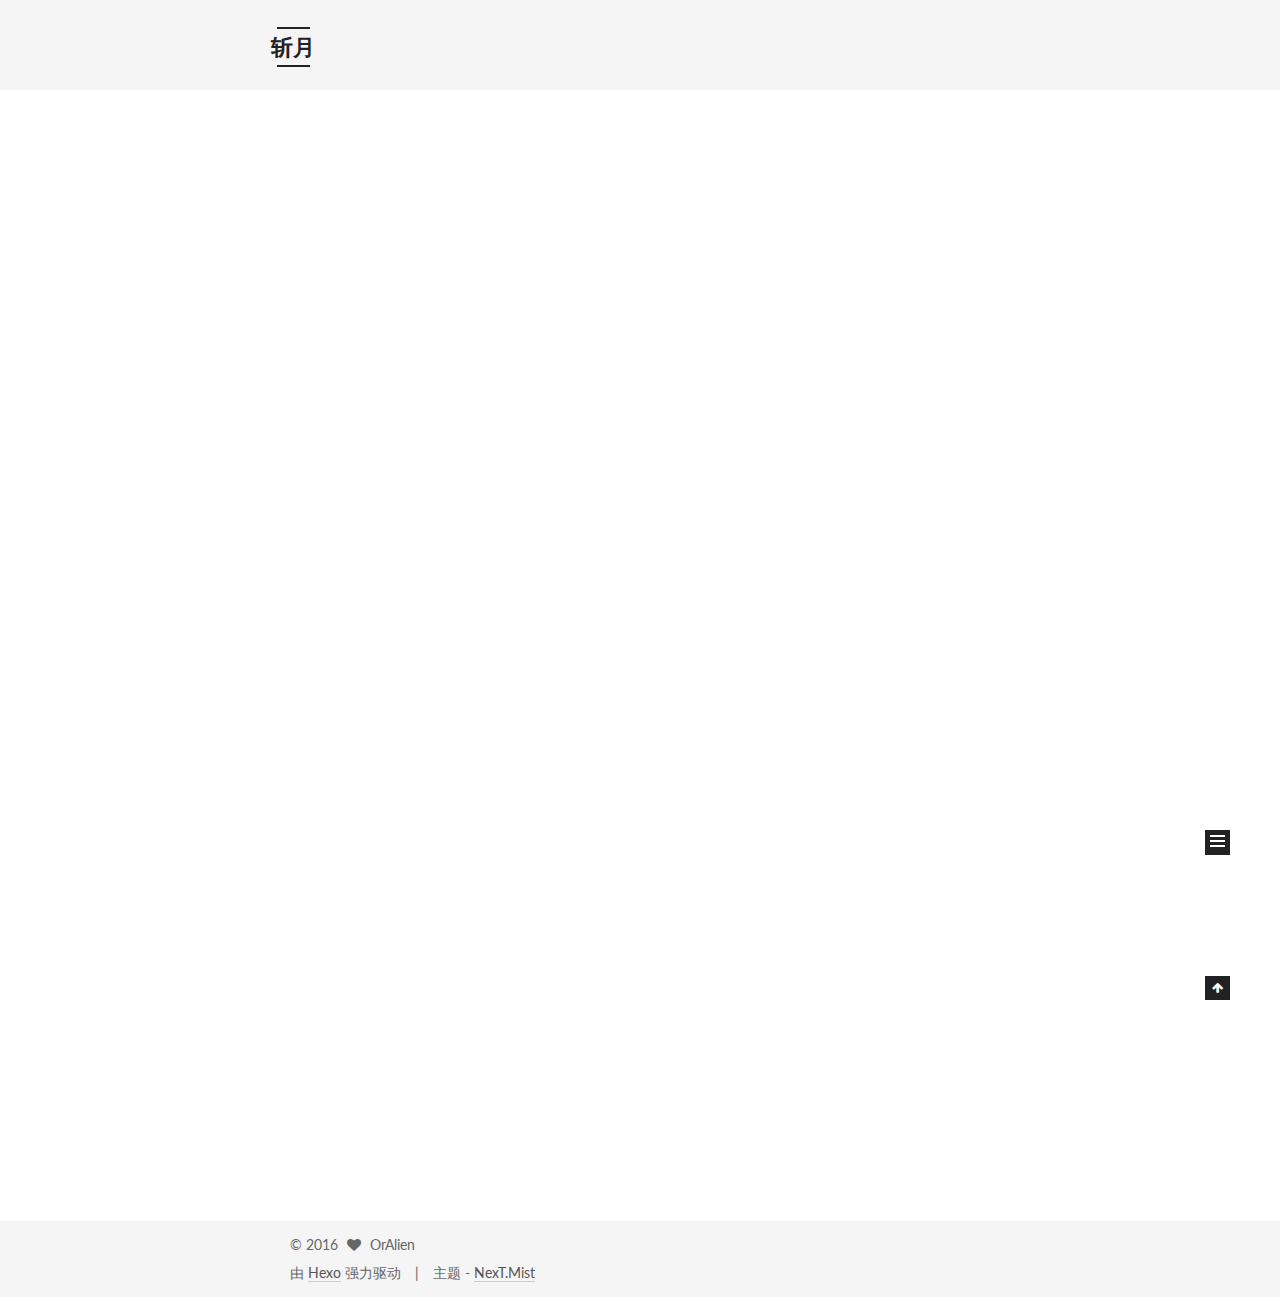
==== commit d5705fcc: "Site updated: 2016-10-02 13:11:00" ====
--- a/index.html
+++ b/index.html
@@ -84,15 +84,15 @@
 
 
 
-<meta name="description" content="OrAlien">
+<meta name="description" content="技术博客">
 <meta property="og:type" content="website">
-<meta property="og:title" content="一蓑烟雨任平生">
+<meta property="og:title" content="斩月">
 <meta property="og:url" content="http://yoursite.com/index.html">
-<meta property="og:site_name" content="一蓑烟雨任平生">
-<meta property="og:description" content="OrAlien">
+<meta property="og:site_name" content="斩月">
+<meta property="og:description" content="技术博客">
 <meta name="twitter:card" content="summary">
-<meta name="twitter:title" content="一蓑烟雨任平生">
-<meta name="twitter:description" content="OrAlien">
+<meta name="twitter:title" content="斩月">
+<meta name="twitter:description" content="技术博客">
 
 
 
@@ -115,7 +115,7 @@
 
   <link rel="canonical" href="http://yoursite.com/"/>
 
-  <title> 一蓑烟雨任平生 </title>
+  <title> 斩月 </title>
 </head>
 
 <body itemscope itemtype="http://schema.org/WebPage" lang="zh-Hans">
@@ -148,7 +148,7 @@
   <div class="custom-logo-site-title">
     <a href="/"  class="brand" rel="start">
       <span class="logo-line-before"><i></i></span>
-      <span class="site-title">一蓑烟雨任平生</span>
+      <span class="site-title">斩月</span>
       <span class="logo-line-after"><i></i></span>
     </a>
   </div>
@@ -375,7 +375,7 @@
                src="/images/avatar.jpg"
                alt="OrAlien" />
           <p class="site-author-name" itemprop="name">OrAlien</p>
-          <p class="site-description motion-element" itemprop="description">OrAlien</p>
+          <p class="site-description motion-element" itemprop="description">技术博客</p>
         </div>
         <nav class="site-state motion-element">
           <div class="site-state-item site-state-posts">
--- a/css/main.css
+++ b/css/main.css
@@ -1548,7 +1548,7 @@
   width: 4px;
   height: 4px;
   border-radius: 50%;
-  background: #fa4934;
+  background: #29ff5b;
 }
 .links-of-blogroll {
   font-size: 13px;
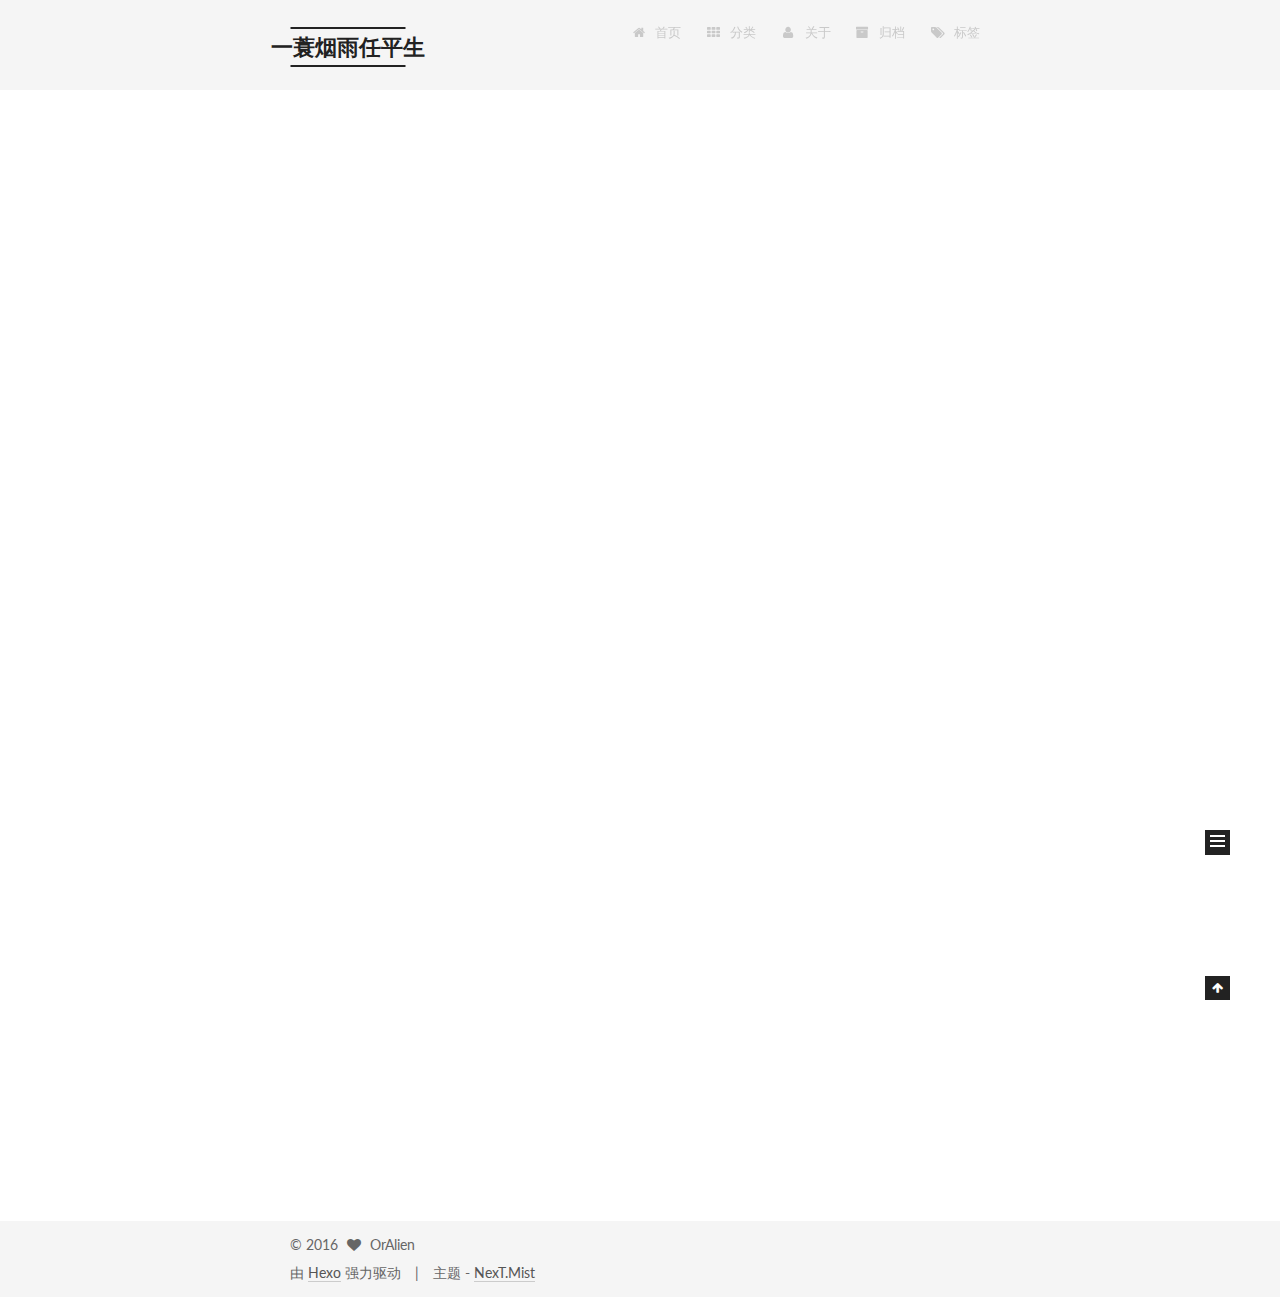
==== commit 3b1e03ee: "Site updated: 2016-10-02 13:12:53" ====
--- a/index.html
+++ b/index.html
@@ -86,12 +86,12 @@
 
 <meta name="description" content="技术博客">
 <meta property="og:type" content="website">
-<meta property="og:title" content="斩月">
+<meta property="og:title" content="一蓑烟雨任平生">
 <meta property="og:url" content="http://yoursite.com/index.html">
-<meta property="og:site_name" content="斩月">
+<meta property="og:site_name" content="一蓑烟雨任平生">
 <meta property="og:description" content="技术博客">
 <meta name="twitter:card" content="summary">
-<meta name="twitter:title" content="斩月">
+<meta name="twitter:title" content="一蓑烟雨任平生">
 <meta name="twitter:description" content="技术博客">
 
 
@@ -115,7 +115,7 @@
 
   <link rel="canonical" href="http://yoursite.com/"/>
 
-  <title> 斩月 </title>
+  <title> 一蓑烟雨任平生 </title>
 </head>
 
 <body itemscope itemtype="http://schema.org/WebPage" lang="zh-Hans">
@@ -148,7 +148,7 @@
   <div class="custom-logo-site-title">
     <a href="/"  class="brand" rel="start">
       <span class="logo-line-before"><i></i></span>
-      <span class="site-title">斩月</span>
+      <span class="site-title">一蓑烟雨任平生</span>
       <span class="logo-line-after"><i></i></span>
     </a>
   </div>
--- a/css/main.css
+++ b/css/main.css
@@ -1548,7 +1548,7 @@
   width: 4px;
   height: 4px;
   border-radius: 50%;
-  background: #29ff5b;
+  background: #d50e8b;
 }
 .links-of-blogroll {
   font-size: 13px;
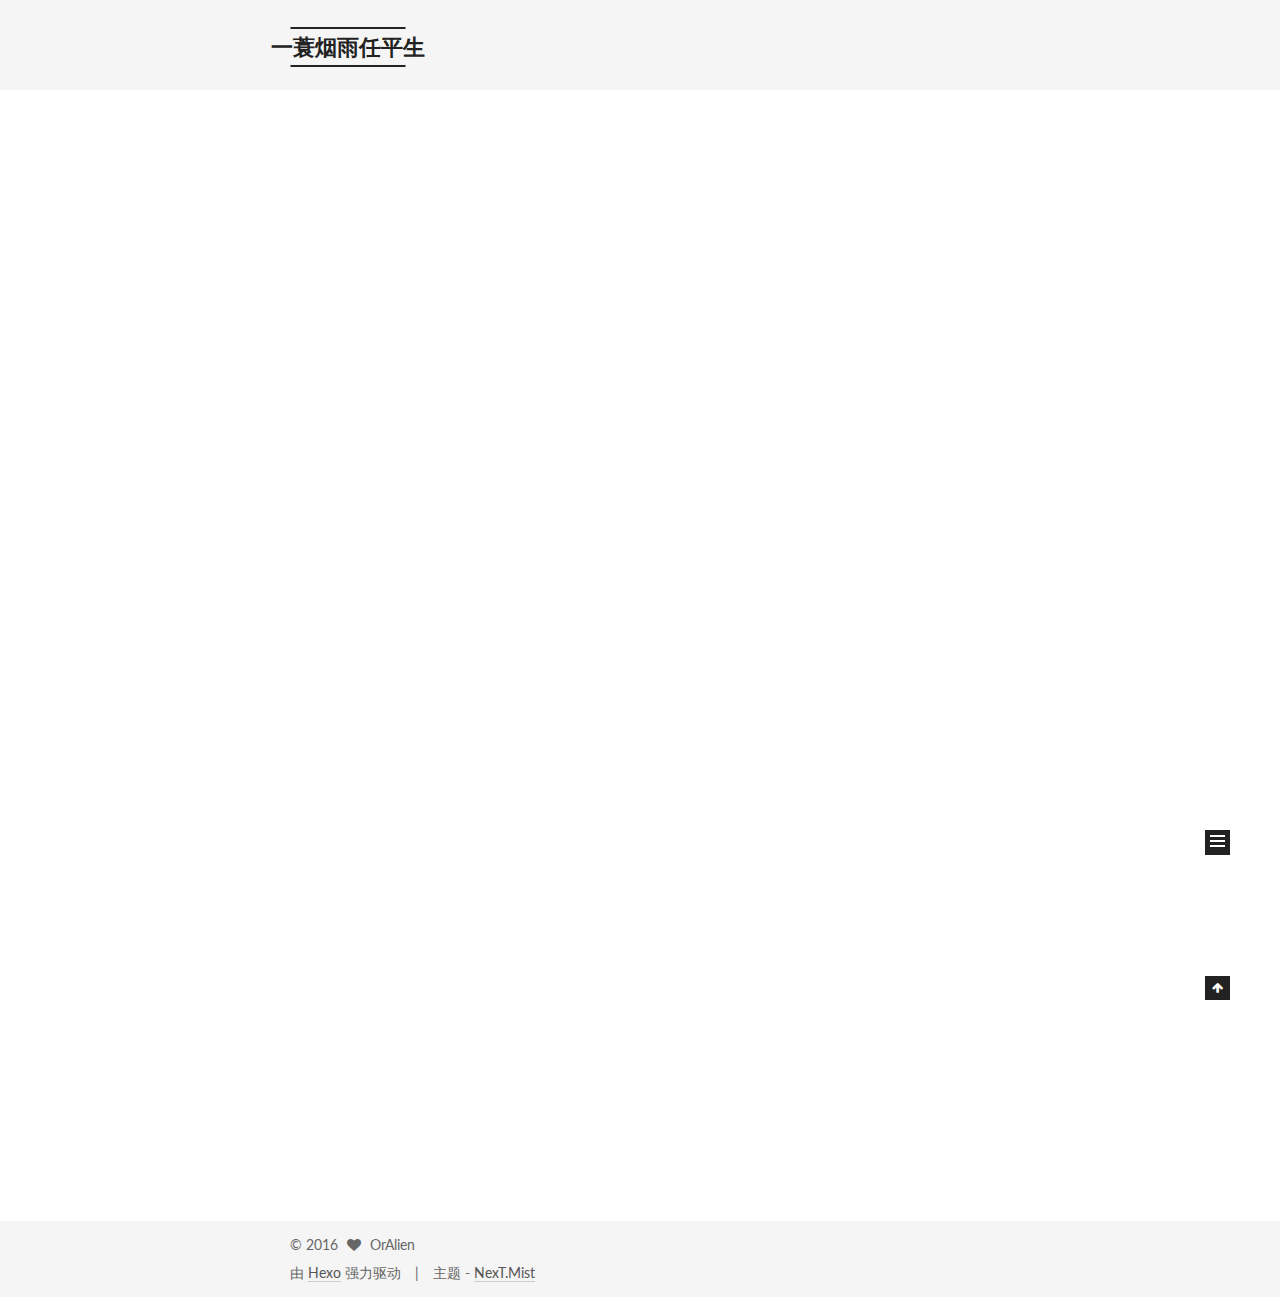
==== commit b8d579bc: "Site updated: 2016-10-02 13:24:16" ====
--- a/index.html
+++ b/index.html
@@ -280,6 +280,13 @@
           
 
           
+            
+              <span class="post-comments-count">
+                &nbsp; | &nbsp;
+                <a href="/2016/10/01/hello-world/#comments" itemprop="discussionUrl">
+                  <span class="post-comments-count ds-thread-count" data-thread-key="2016/10/01/hello-world/" itemprop="commentsCount"></span>
+                </a>
+              </span>
             
           
 
@@ -522,9 +529,30 @@
 
   
 
-
-
-  
+  
+    
+  
+
+  <script type="text/javascript">
+    var duoshuoQuery = {short_name:"oralien"};
+    (function() {
+      var ds = document.createElement('script');
+      ds.type = 'text/javascript';ds.async = true;
+      ds.id = 'duoshuo-script';
+      ds.src = (document.location.protocol == 'https:' ? 'https:' : 'http:') + '//static.duoshuo.com/embed.js';
+      ds.charset = 'UTF-8';
+      (document.getElementsByTagName('head')[0]
+      || document.getElementsByTagName('body')[0]).appendChild(ds);
+    })();
+  </script>
+
+  
+    
+    <script src="/vendors/ua-parser-js/dist/ua-parser.min.js?v=0.7.9"></script>
+    <script src="/js/src/hook-duoshuo.js"></script>
+  
+
+
 
 
 
--- a/css/main.css
+++ b/css/main.css
@@ -1548,7 +1548,7 @@
   width: 4px;
   height: 4px;
   border-radius: 50%;
-  background: #d50e8b;
+  background: #03ffff;
 }
 .links-of-blogroll {
   font-size: 13px;
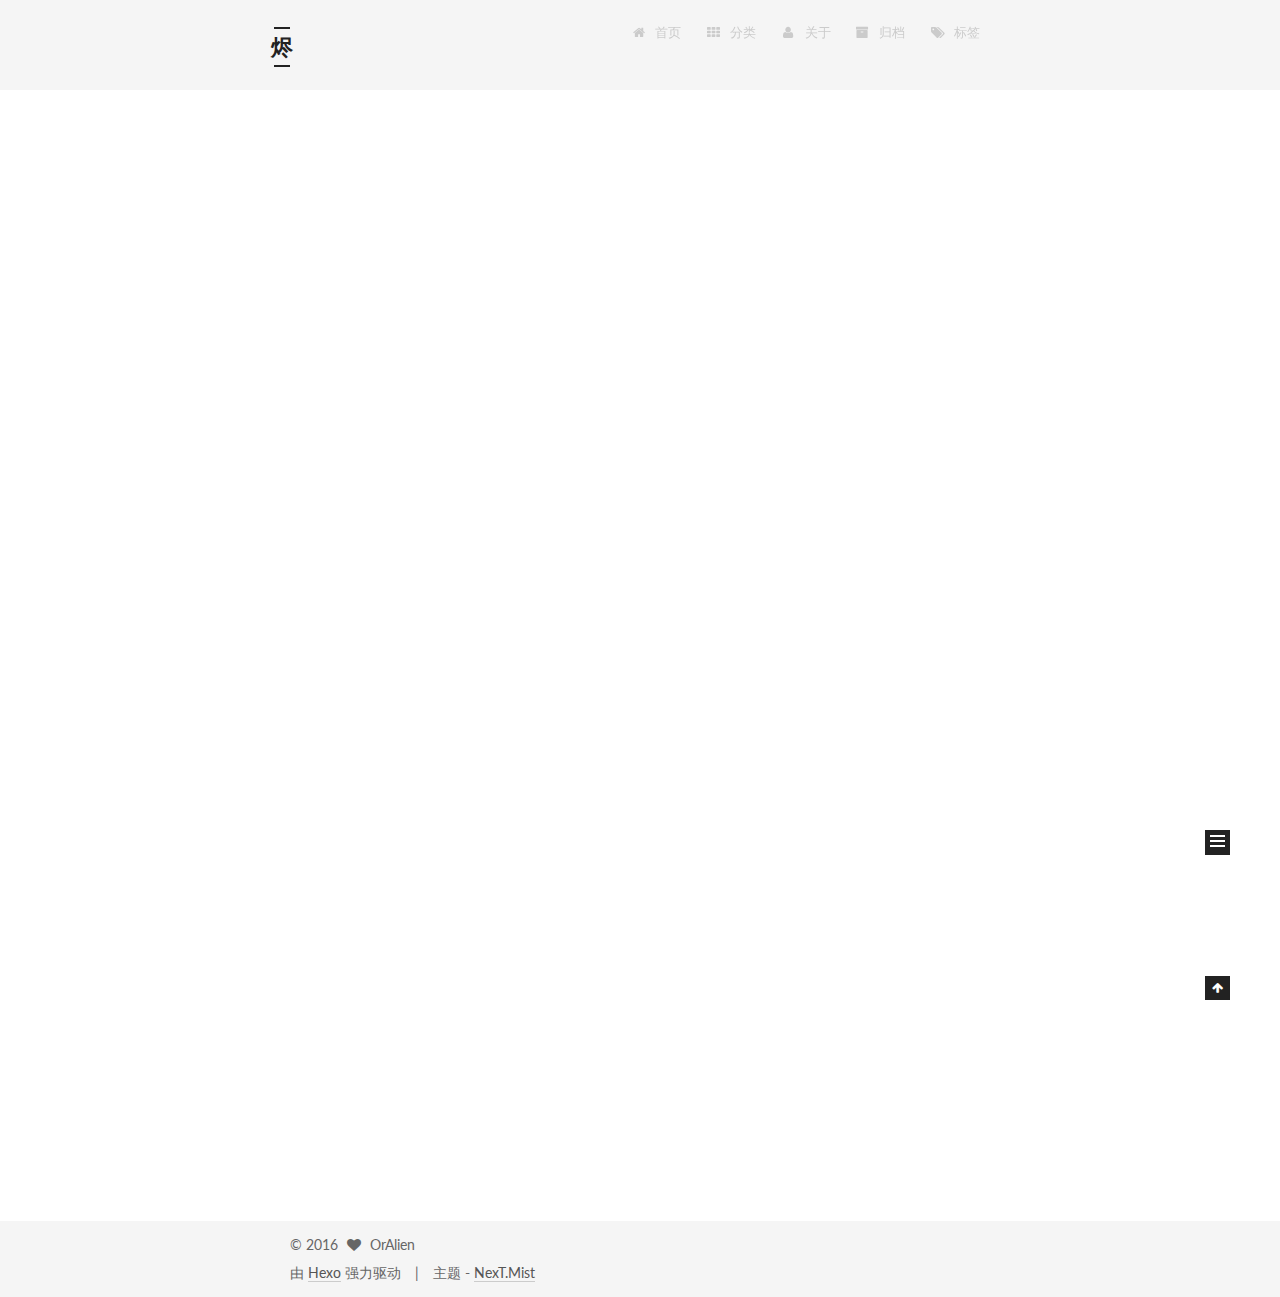
==== commit fbf75a3e: "Site updated: 2016-10-03 16:54:03" ====
--- a/index.html
+++ b/index.html
@@ -86,12 +86,12 @@
 
 <meta name="description" content="技术博客">
 <meta property="og:type" content="website">
-<meta property="og:title" content="一蓑烟雨任平生">
+<meta property="og:title" content="烬">
 <meta property="og:url" content="http://yoursite.com/index.html">
-<meta property="og:site_name" content="一蓑烟雨任平生">
+<meta property="og:site_name" content="烬">
 <meta property="og:description" content="技术博客">
 <meta name="twitter:card" content="summary">
-<meta name="twitter:title" content="一蓑烟雨任平生">
+<meta name="twitter:title" content="烬">
 <meta name="twitter:description" content="技术博客">
 
 
@@ -115,7 +115,7 @@
 
   <link rel="canonical" href="http://yoursite.com/"/>
 
-  <title> 一蓑烟雨任平生 </title>
+  <title> 烬 </title>
 </head>
 
 <body itemscope itemtype="http://schema.org/WebPage" lang="zh-Hans">
@@ -148,7 +148,7 @@
   <div class="custom-logo-site-title">
     <a href="/"  class="brand" rel="start">
       <span class="logo-line-before"><i></i></span>
-      <span class="site-title">一蓑烟雨任平生</span>
+      <span class="site-title">烬</span>
       <span class="logo-line-after"><i></i></span>
     </a>
   </div>
--- a/css/main.css
+++ b/css/main.css
@@ -1548,7 +1548,7 @@
   width: 4px;
   height: 4px;
   border-radius: 50%;
-  background: #03ffff;
+  background: #546bd5;
 }
 .links-of-blogroll {
   font-size: 13px;
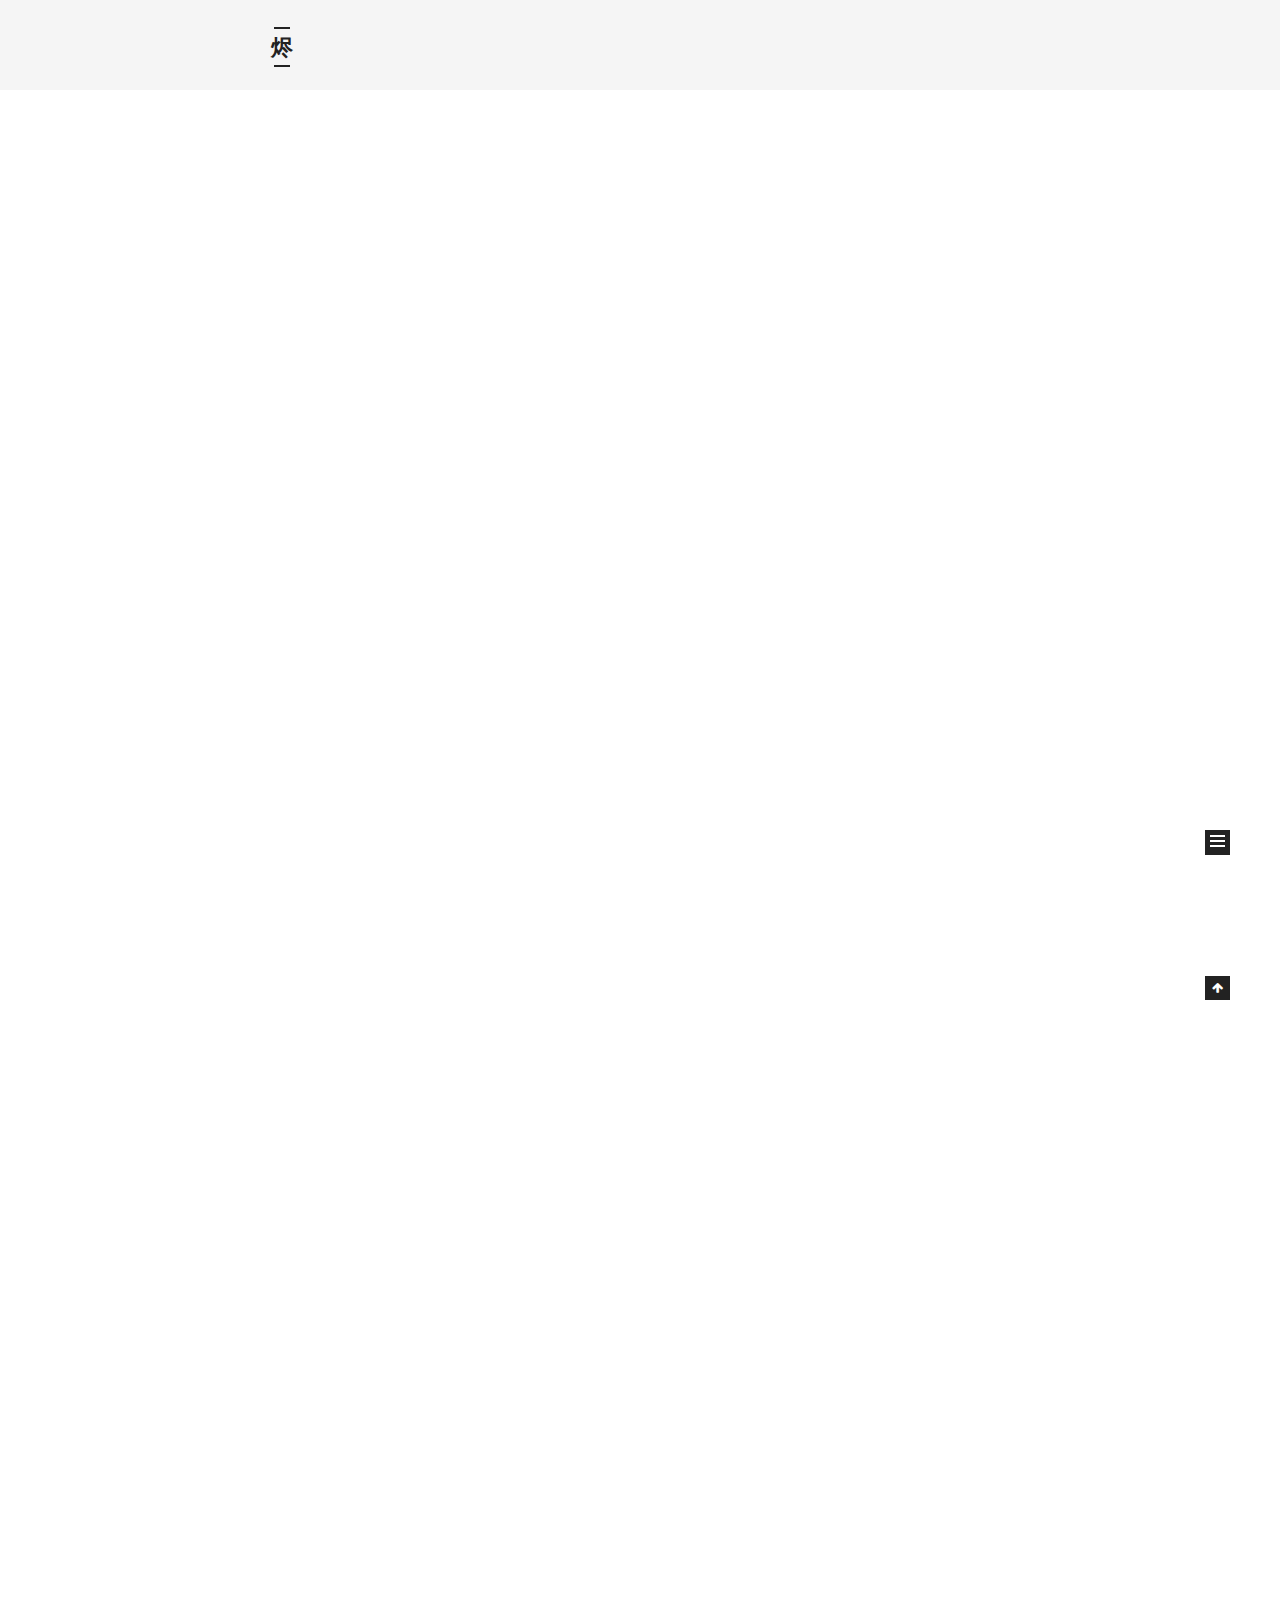
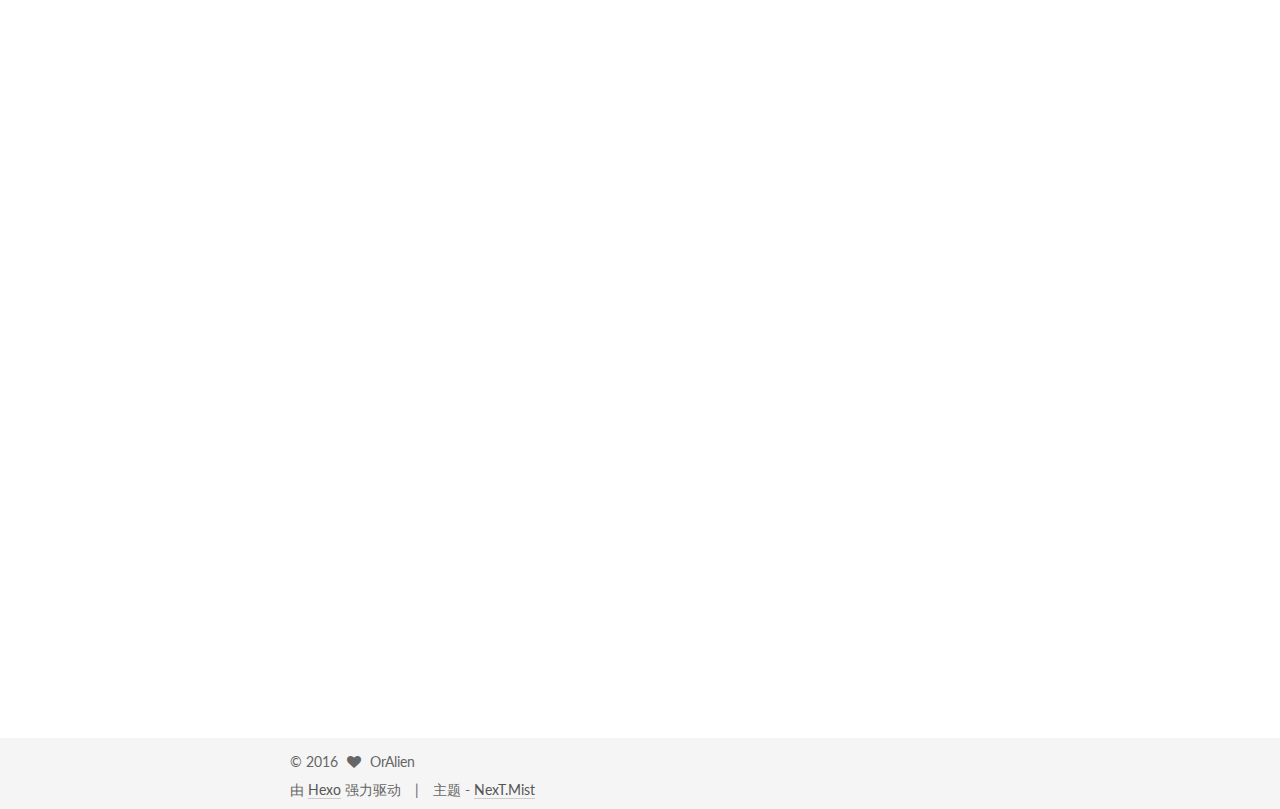
==== commit 844b8d54: "Site updated: 2016-10-15 11:55:55" ====
--- a/index.html
+++ b/index.html
@@ -258,6 +258,120 @@
             
               
                 
+                <a class="post-title-link" href="/2016/10/15/MarkdownPad2/" itemprop="url">
+                  MarkdownPad2
+                </a>
+              
+            
+          </h1>
+        
+
+        <div class="post-meta">
+          <span class="post-time">
+            <span class="post-meta-item-icon">
+              <i class="fa fa-calendar-o"></i>
+            </span>
+            <span class="post-meta-item-text">发表于</span>
+            <time itemprop="dateCreated" datetime="2016-10-15T11:54:39+08:00" content="2016-10-15">
+              2016-10-15
+            </time>
+          </span>
+
+          
+
+          
+            
+              <span class="post-comments-count">
+                &nbsp; | &nbsp;
+                <a href="/2016/10/15/MarkdownPad2/#comments" itemprop="discussionUrl">
+                  <span class="post-comments-count ds-thread-count" data-thread-key="2016/10/15/MarkdownPad2/" itemprop="commentsCount"></span>
+                </a>
+              </span>
+            
+          
+
+          
+
+          
+          
+
+          
+        </div>
+      </header>
+    
+
+
+    <div class="post-body" itemprop="articleBody">
+
+      
+      
+
+      
+        
+          
+            <h2 id="MarkdownPad2"><a href="#MarkdownPad2" class="headerlink" title="MarkdownPad2"></a>MarkdownPad2</h2><p><strong>MarkdownPad</strong> is a full-featured Markdown editor for Windows.</p>
+<h3 id="Built-exclusively-for-Markdown"><a href="#Built-exclusively-for-Markdown" class="headerlink" title="Built exclusively for Markdown"></a>Built exclusively for Markdown</h3><p>Enjoy first-class Markdown support with easy access to  Markdown syntax and convenient keyboard shortcuts.</p>
+<p>Give them a try:</p>
+<ul>
+<li><strong>Bold</strong> (<code>Ctrl+B</code>) and <em>Italic</em> (<code>Ctrl+I</code>)</li>
+<li>Quotes (<code>Ctrl+Q</code>)</li>
+<li>Code blocks (<code>Ctrl+K</code>)</li>
+<li>Headings 1, 2, 3 (<code>Ctrl+1</code>, <code>Ctrl+2</code>, <code>Ctrl+3</code>)</li>
+<li>Lists (<code>Ctrl+U</code> and <code>Ctrl+Shift+O</code>)</li>
+</ul>
+<h3 id="See-your-changes-instantly-with-LivePreview"><a href="#See-your-changes-instantly-with-LivePreview" class="headerlink" title="See your changes instantly with LivePreview"></a>See your changes instantly with LivePreview</h3><p>Don’t guess if your <a href="http://markdownpad.com" target="_blank" rel="external">hyperlink syntax</a> is correct; LivePreview will show you exactly what your document looks like every time you press a key.</p>
+<h3 id="Make-it-your-own"><a href="#Make-it-your-own" class="headerlink" title="Make it your own"></a>Make it your own</h3><p>Fonts, color schemes, layouts and stylesheets are all 100% customizable so you can turn MarkdownPad into your perfect editor.</p>
+<h3 id="A-robust-editor-for-advanced-Markdown-users"><a href="#A-robust-editor-for-advanced-Markdown-users" class="headerlink" title="A robust editor for advanced Markdown users"></a>A robust editor for advanced Markdown users</h3><p>MarkdownPad supports multiple Markdown processing engines, including standard Markdown, Markdown Extra (with Table support) and GitHub Flavored Markdown.</p>
+<p>With a tabbed document interface, PDF export, a built-in image uploader, session management, spell check, auto-save, syntax highlighting and a built-in CSS management interface, there’s no limit to what you can do with MarkdownPad.</p>
+
+          
+        
+      
+    </div>
+
+    <div>
+      
+    </div>
+
+    <div>
+      
+    </div>
+
+    <footer class="post-footer">
+      
+
+      
+
+      
+      
+        <div class="post-eof"></div>
+      
+    </footer>
+  </article>
+
+
+    
+      
+
+  
+  
+
+  
+  
+  
+
+  <article class="post post-type-normal " itemscope itemtype="http://schema.org/Article">
+
+    
+      <header class="post-header">
+
+        
+        
+          <h1 class="post-title" itemprop="name headline">
+            
+            
+              
+                
                 <a class="post-title-link" href="/2016/10/01/hello-world/" itemprop="url">
                   Hello World
                 </a>
@@ -387,7 +501,7 @@
         <nav class="site-state motion-element">
           <div class="site-state-item site-state-posts">
             <a href="/archives">
-              <span class="site-state-item-count">1</span>
+              <span class="site-state-item-count">2</span>
               <span class="site-state-item-name">日志</span>
             </a>
           </div>
--- a/css/main.css
+++ b/css/main.css
@@ -1548,7 +1548,7 @@
   width: 4px;
   height: 4px;
   border-radius: 50%;
-  background: #546bd5;
+  background: #8c8ff5;
 }
 .links-of-blogroll {
   font-size: 13px;
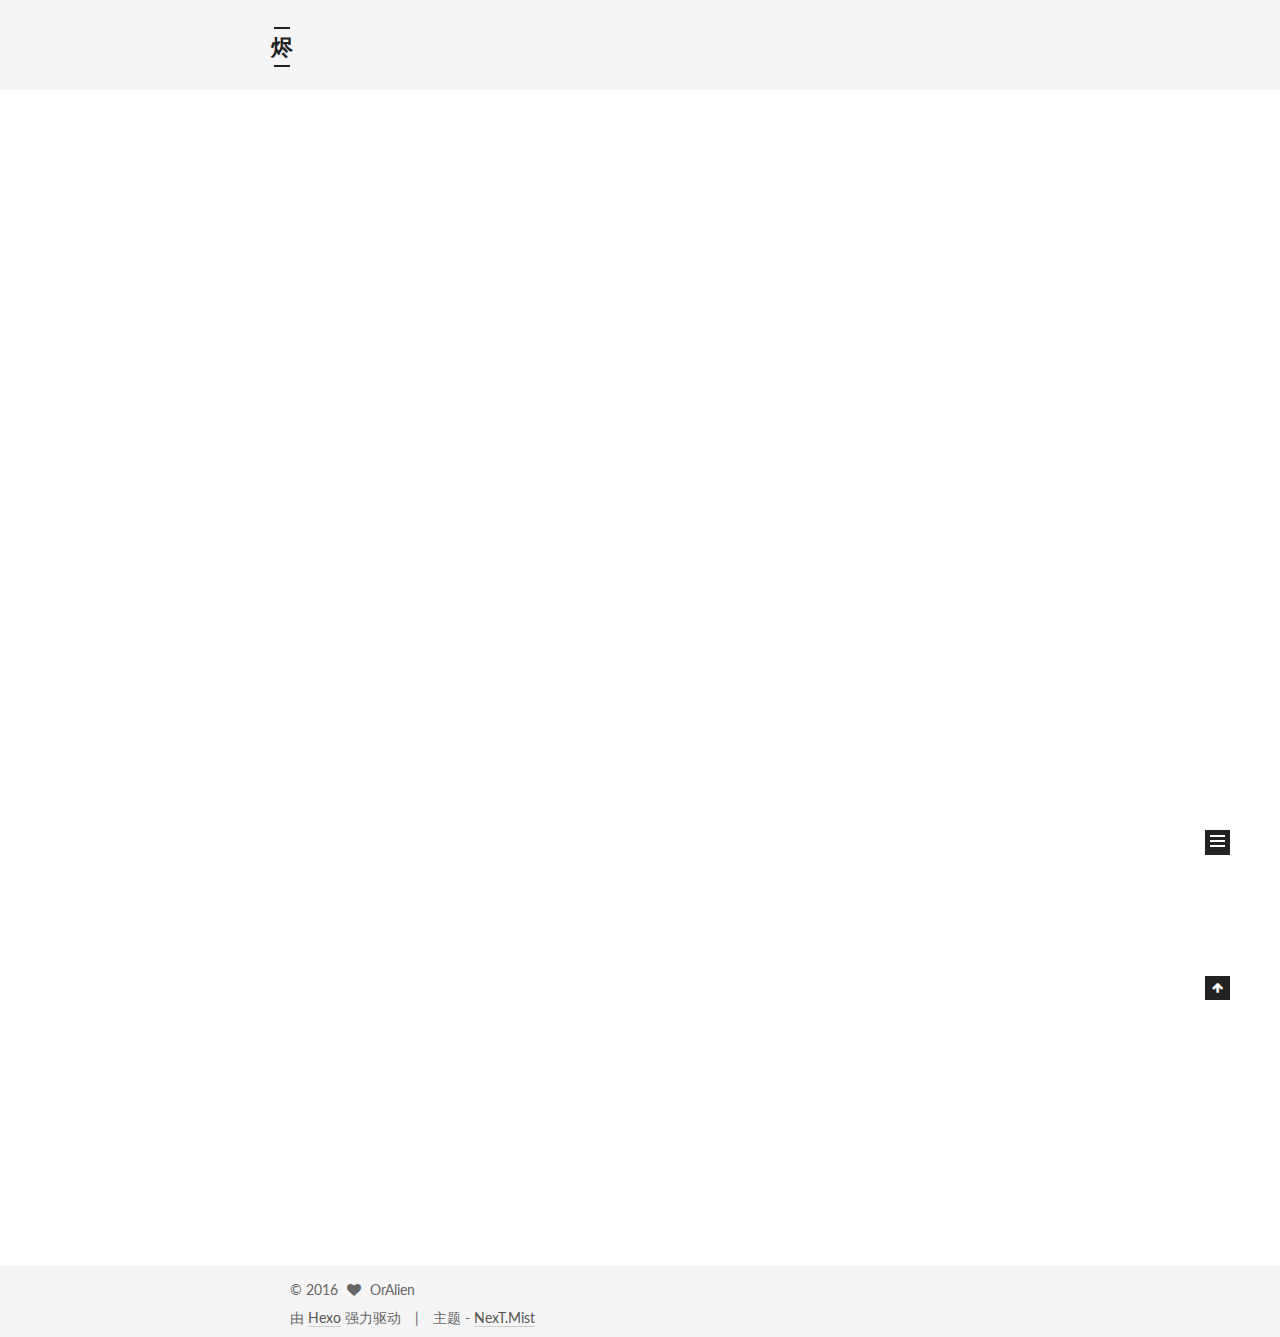
==== commit 9a88c812: "Site updated: 2016-10-15 12:07:43" ====
--- a/index.html
+++ b/index.html
@@ -351,115 +351,6 @@
 
 
     
-      
-
-  
-  
-
-  
-  
-  
-
-  <article class="post post-type-normal " itemscope itemtype="http://schema.org/Article">
-
-    
-      <header class="post-header">
-
-        
-        
-          <h1 class="post-title" itemprop="name headline">
-            
-            
-              
-                
-                <a class="post-title-link" href="/2016/10/01/hello-world/" itemprop="url">
-                  Hello World
-                </a>
-              
-            
-          </h1>
-        
-
-        <div class="post-meta">
-          <span class="post-time">
-            <span class="post-meta-item-icon">
-              <i class="fa fa-calendar-o"></i>
-            </span>
-            <span class="post-meta-item-text">发表于</span>
-            <time itemprop="dateCreated" datetime="2016-10-01T21:26:43+08:00" content="2016-10-01">
-              2016-10-01
-            </time>
-          </span>
-
-          
-
-          
-            
-              <span class="post-comments-count">
-                &nbsp; | &nbsp;
-                <a href="/2016/10/01/hello-world/#comments" itemprop="discussionUrl">
-                  <span class="post-comments-count ds-thread-count" data-thread-key="2016/10/01/hello-world/" itemprop="commentsCount"></span>
-                </a>
-              </span>
-            
-          
-
-          
-
-          
-          
-
-          
-        </div>
-      </header>
-    
-
-
-    <div class="post-body" itemprop="articleBody">
-
-      
-      
-
-      
-        
-          
-            <p>Welcome to <a href="https://hexo.io/" target="_blank" rel="external">Hexo</a>! This is your very first post. Check <a href="https://hexo.io/docs/" target="_blank" rel="external">documentation</a> for more info. If you get any problems when using Hexo, you can find the answer in <a href="https://hexo.io/docs/troubleshooting.html" target="_blank" rel="external">troubleshooting</a> or you can ask me on <a href="https://github.com/hexojs/hexo/issues" target="_blank" rel="external">GitHub</a>.</p>
-<h2 id="Quick-Start"><a href="#Quick-Start" class="headerlink" title="Quick Start"></a>Quick Start</h2><h3 id="Create-a-new-post"><a href="#Create-a-new-post" class="headerlink" title="Create a new post"></a>Create a new post</h3><figure class="highlight bash"><table><tr><td class="gutter"><pre><div class="line">1</div></pre></td><td class="code"><pre><div class="line">$ hexo new <span class="string">"My New Post"</span></div></pre></td></tr></table></figure>
-<p>More info: <a href="https://hexo.io/docs/writing.html" target="_blank" rel="external">Writing</a></p>
-<h3 id="Run-server"><a href="#Run-server" class="headerlink" title="Run server"></a>Run server</h3><figure class="highlight bash"><table><tr><td class="gutter"><pre><div class="line">1</div></pre></td><td class="code"><pre><div class="line">$ hexo server</div></pre></td></tr></table></figure>
-<p>More info: <a href="https://hexo.io/docs/server.html" target="_blank" rel="external">Server</a></p>
-<h3 id="Generate-static-files"><a href="#Generate-static-files" class="headerlink" title="Generate static files"></a>Generate static files</h3><figure class="highlight bash"><table><tr><td class="gutter"><pre><div class="line">1</div></pre></td><td class="code"><pre><div class="line">$ hexo generate</div></pre></td></tr></table></figure>
-<p>More info: <a href="https://hexo.io/docs/generating.html" target="_blank" rel="external">Generating</a></p>
-<h3 id="Deploy-to-remote-sites"><a href="#Deploy-to-remote-sites" class="headerlink" title="Deploy to remote sites"></a>Deploy to remote sites</h3><figure class="highlight bash"><table><tr><td class="gutter"><pre><div class="line">1</div></pre></td><td class="code"><pre><div class="line">$ hexo deploy</div></pre></td></tr></table></figure>
-<p>More info: <a href="https://hexo.io/docs/deployment.html" target="_blank" rel="external">Deployment</a></p>
-
-          
-        
-      
-    </div>
-
-    <div>
-      
-    </div>
-
-    <div>
-      
-    </div>
-
-    <footer class="post-footer">
-      
-
-      
-
-      
-      
-        <div class="post-eof"></div>
-      
-    </footer>
-  </article>
-
-
-    
   </section>
 
   
@@ -501,7 +392,7 @@
         <nav class="site-state motion-element">
           <div class="site-state-item site-state-posts">
             <a href="/archives">
-              <span class="site-state-item-count">2</span>
+              <span class="site-state-item-count">1</span>
               <span class="site-state-item-name">日志</span>
             </a>
           </div>
--- a/css/main.css
+++ b/css/main.css
@@ -1548,7 +1548,7 @@
   width: 4px;
   height: 4px;
   border-radius: 50%;
-  background: #8c8ff5;
+  background: #f40ab9;
 }
 .links-of-blogroll {
   font-size: 13px;
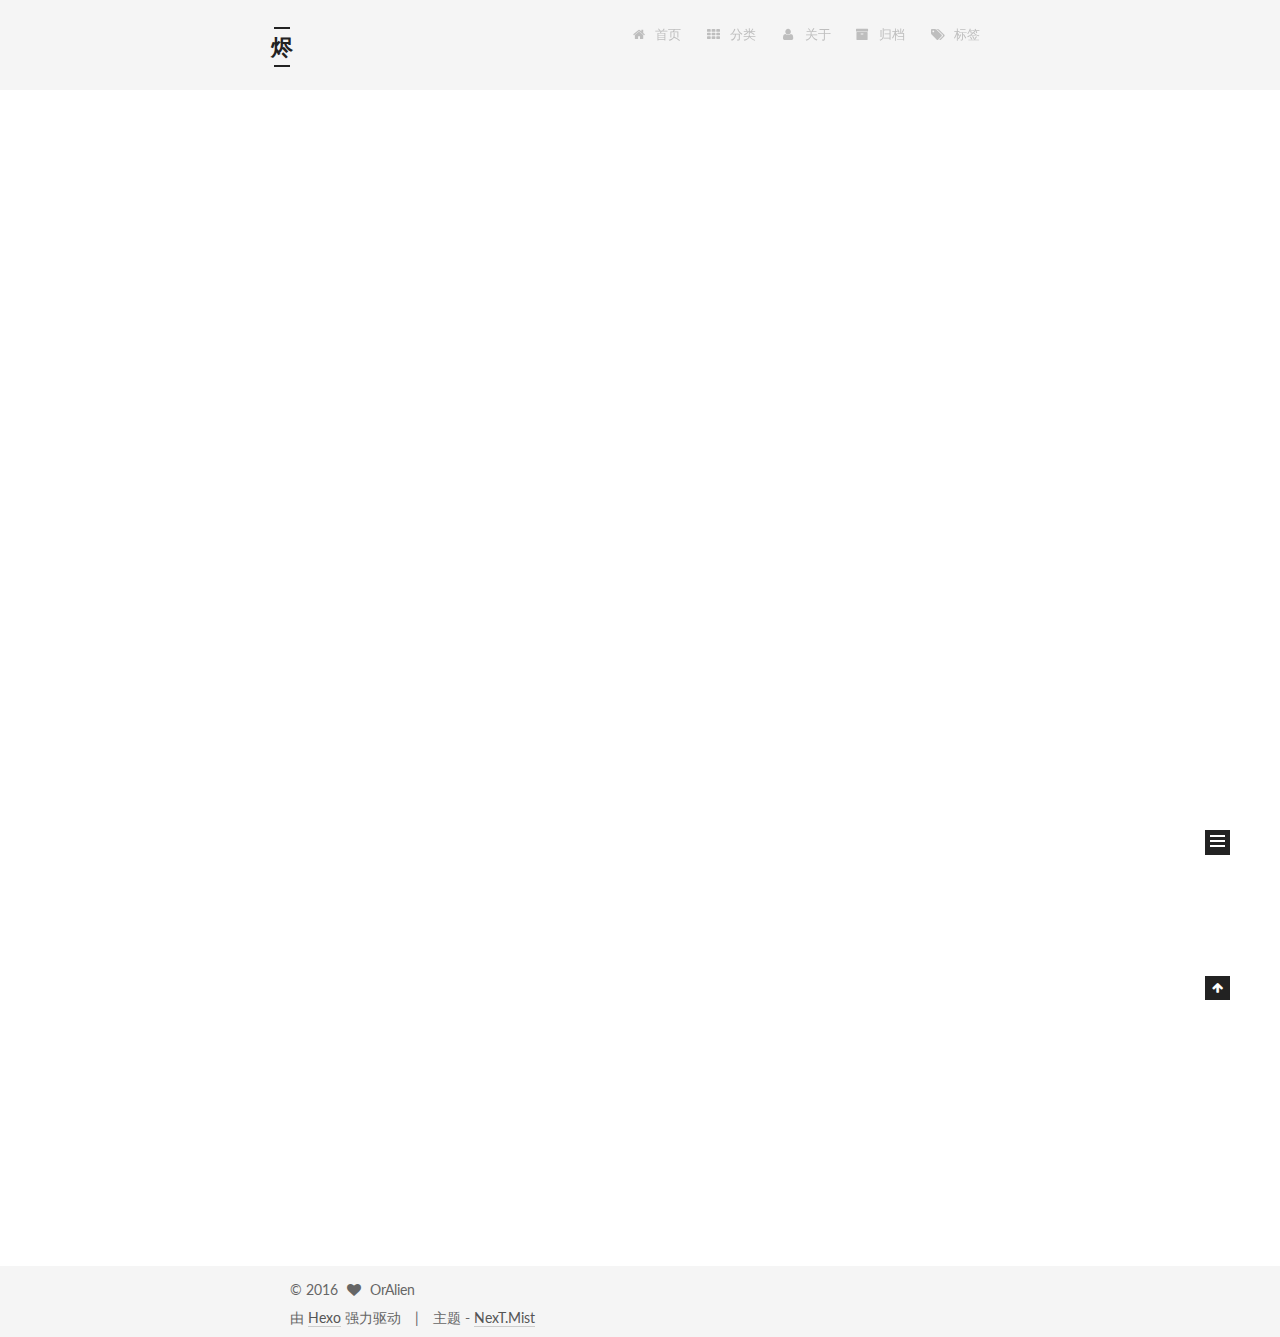
==== commit 00611363: "Site updated: 2016-10-15 12:18:54" ====
--- a/index.html
+++ b/index.html
@@ -152,7 +152,7 @@
       <span class="logo-line-after"><i></i></span>
     </a>
   </div>
-  <p class="site-subtitle"></p>
+  <p class="site-subtitle">八式往复入轮回，自身而灭谓天葬。极而复始，不生不灭.</p>
 </div>
 
 <div class="site-nav-toggle">
--- a/css/main.css
+++ b/css/main.css
@@ -1548,7 +1548,7 @@
   width: 4px;
   height: 4px;
   border-radius: 50%;
-  background: #f40ab9;
+  background: #f2f;
 }
 .links-of-blogroll {
   font-size: 13px;
